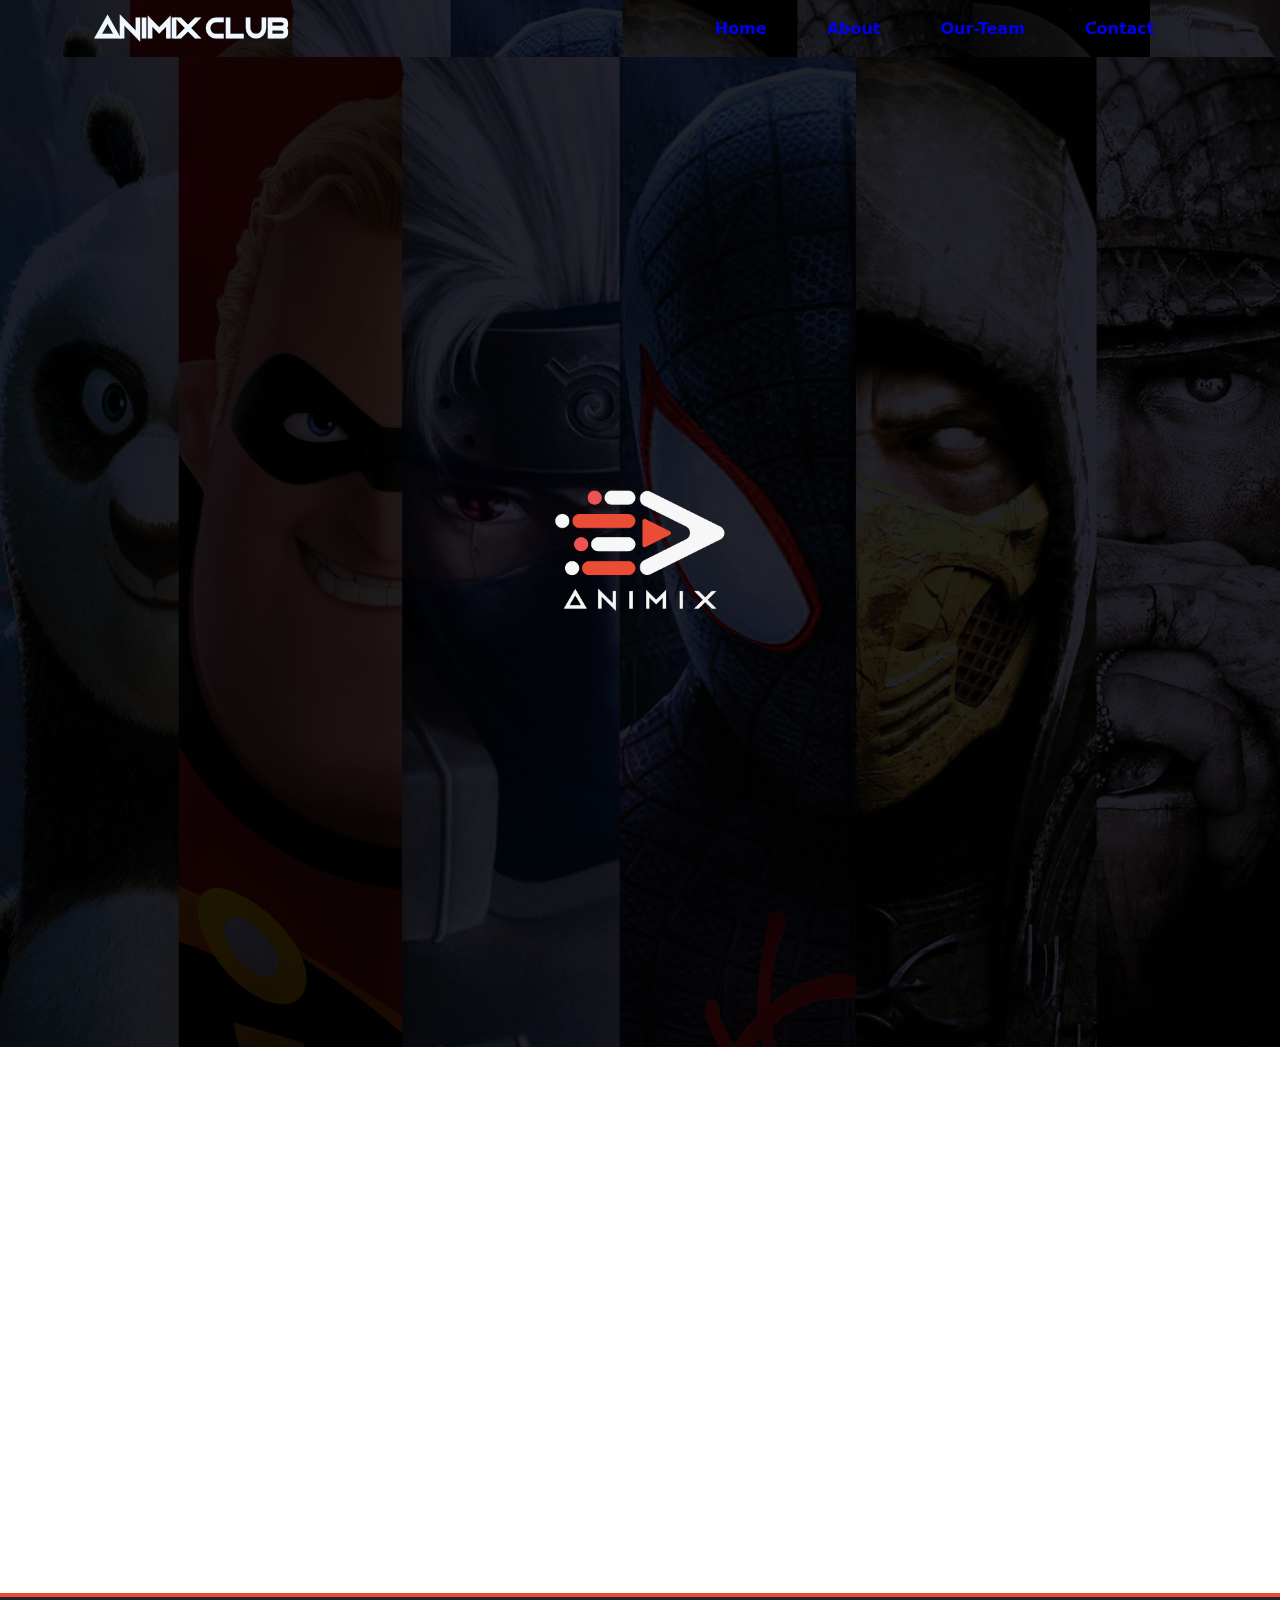
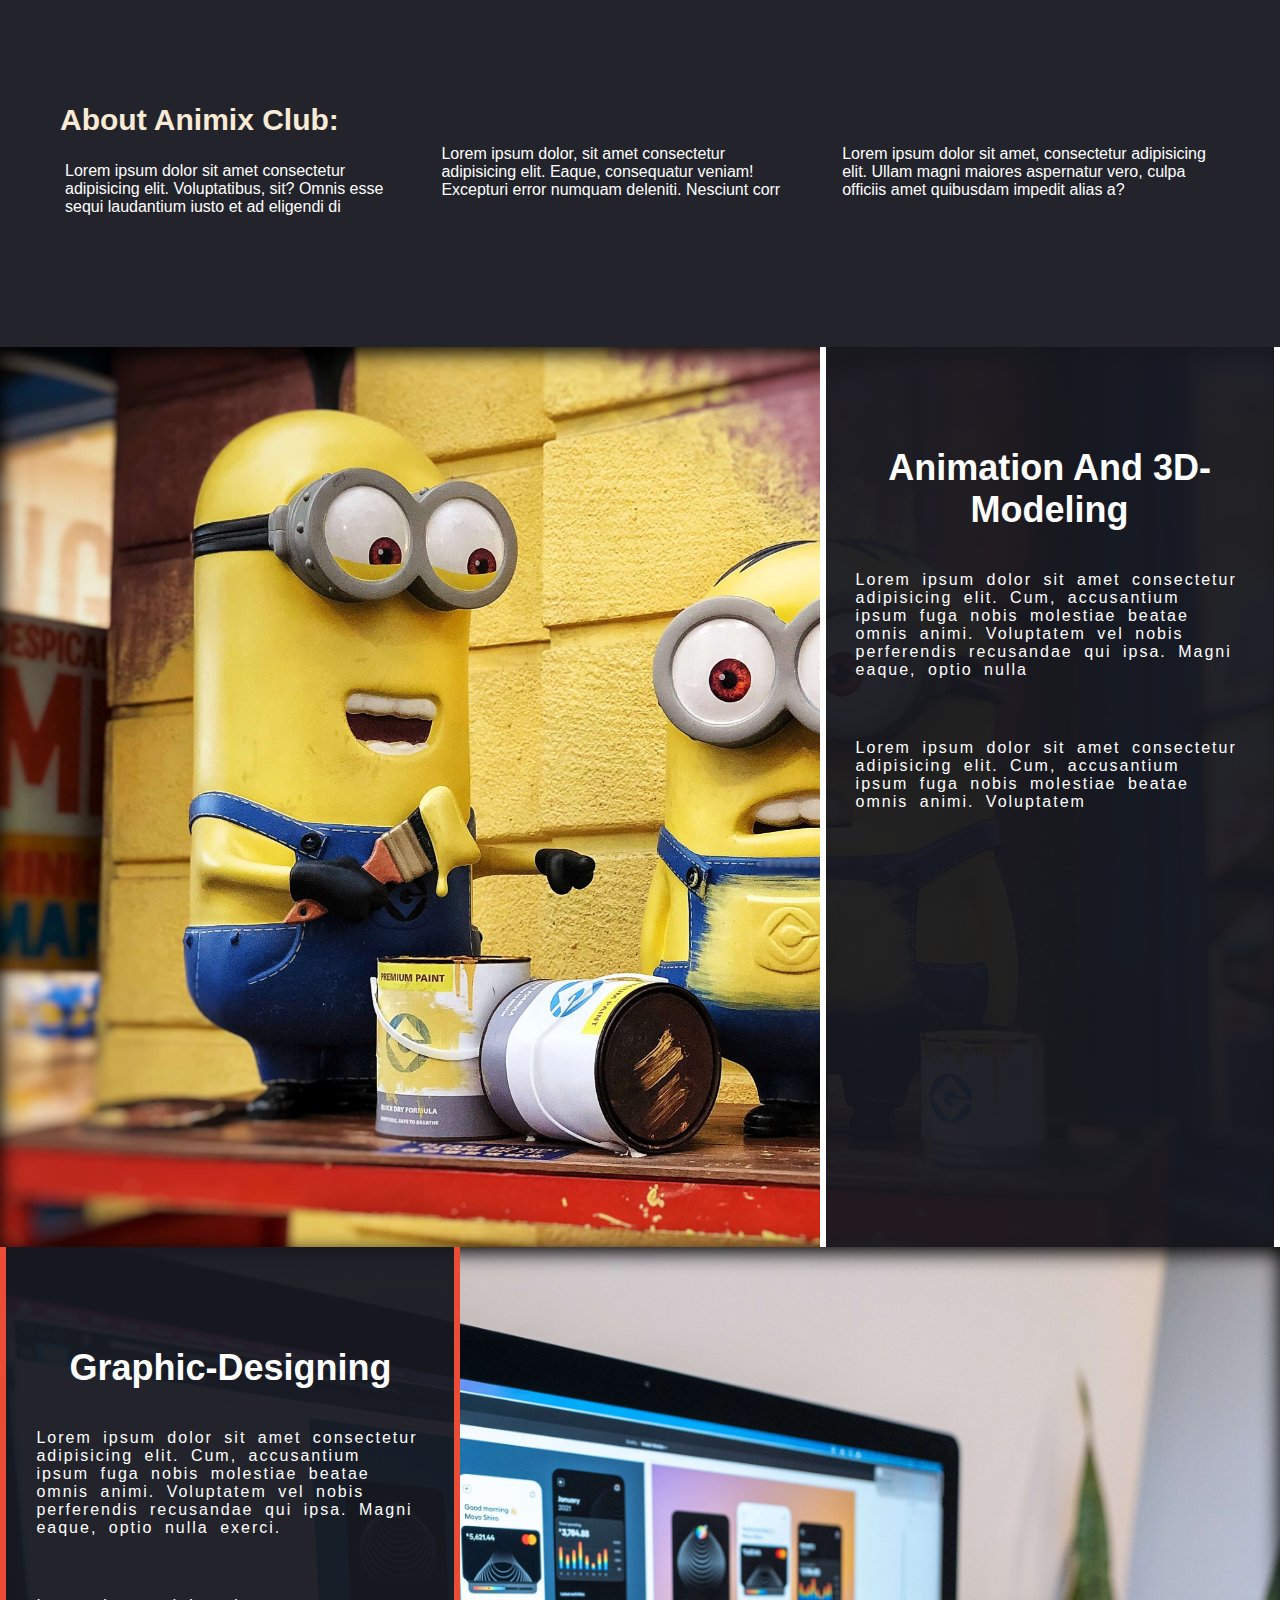
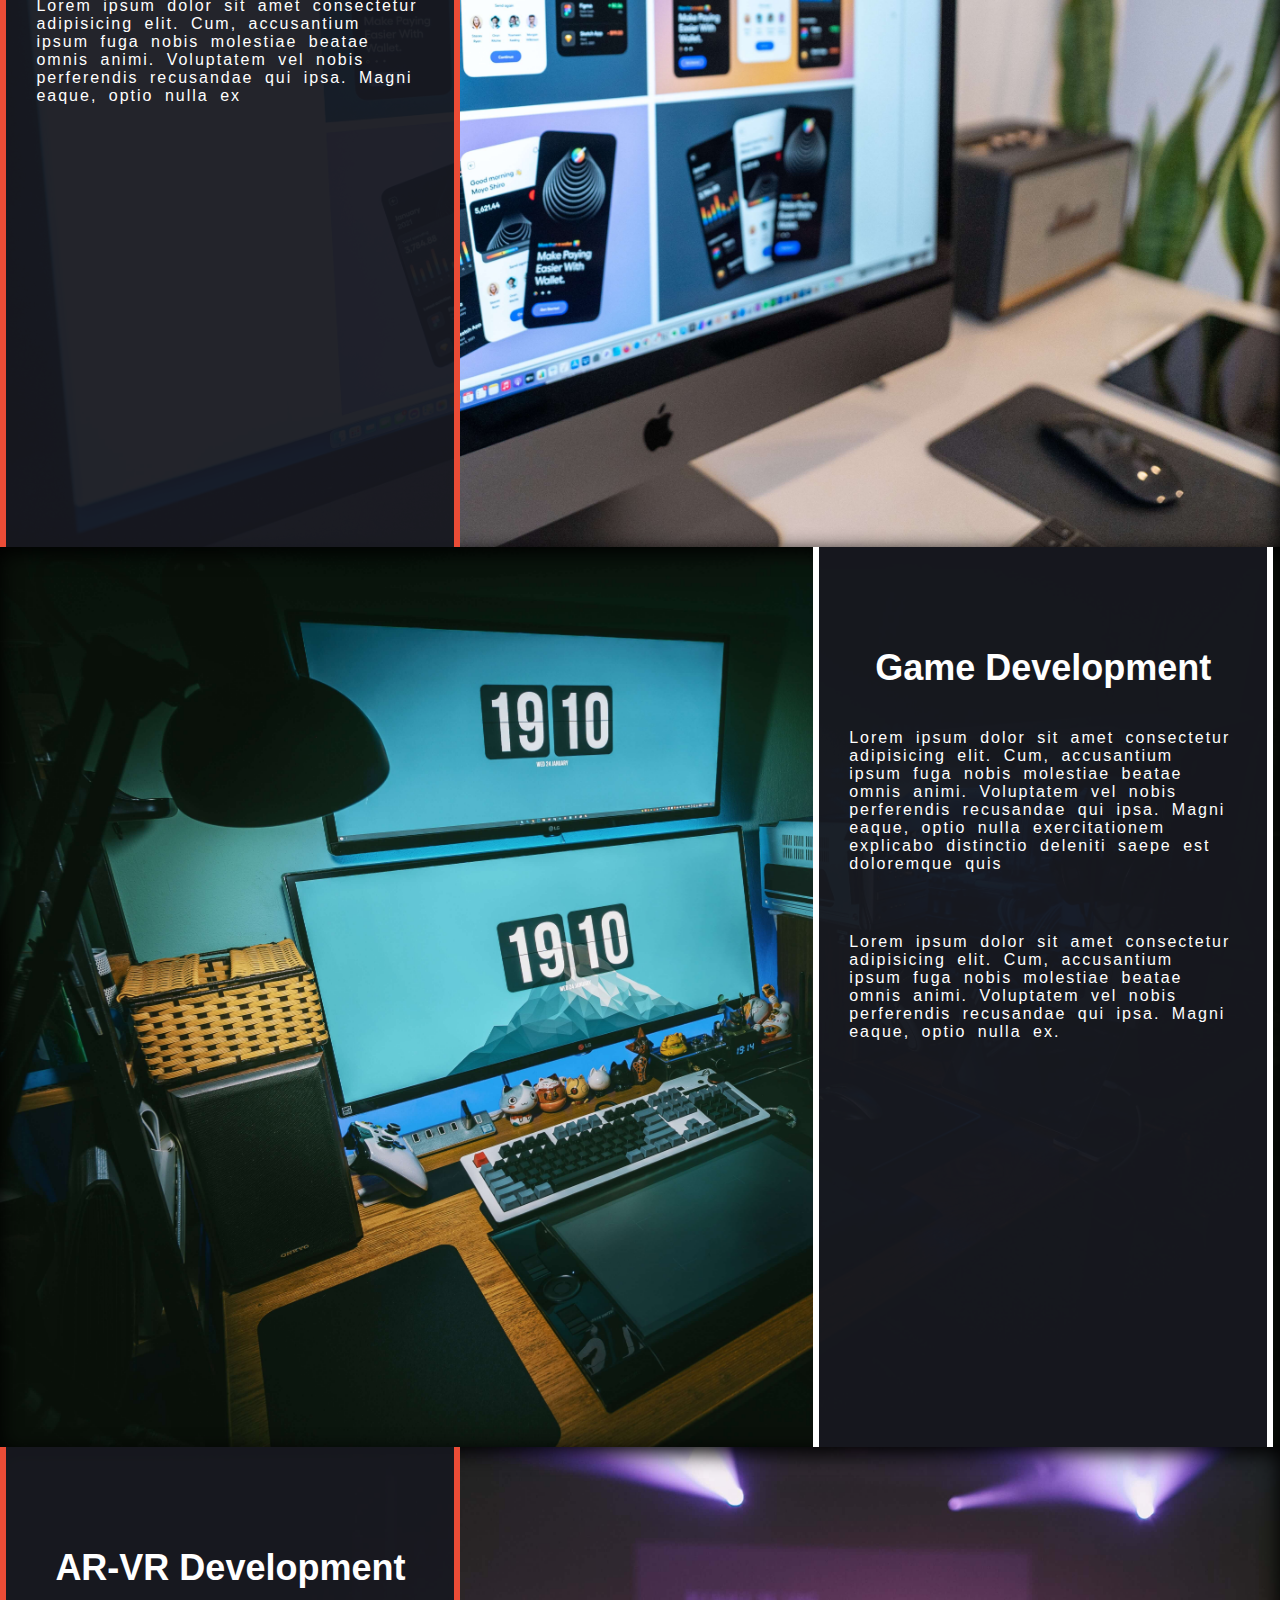
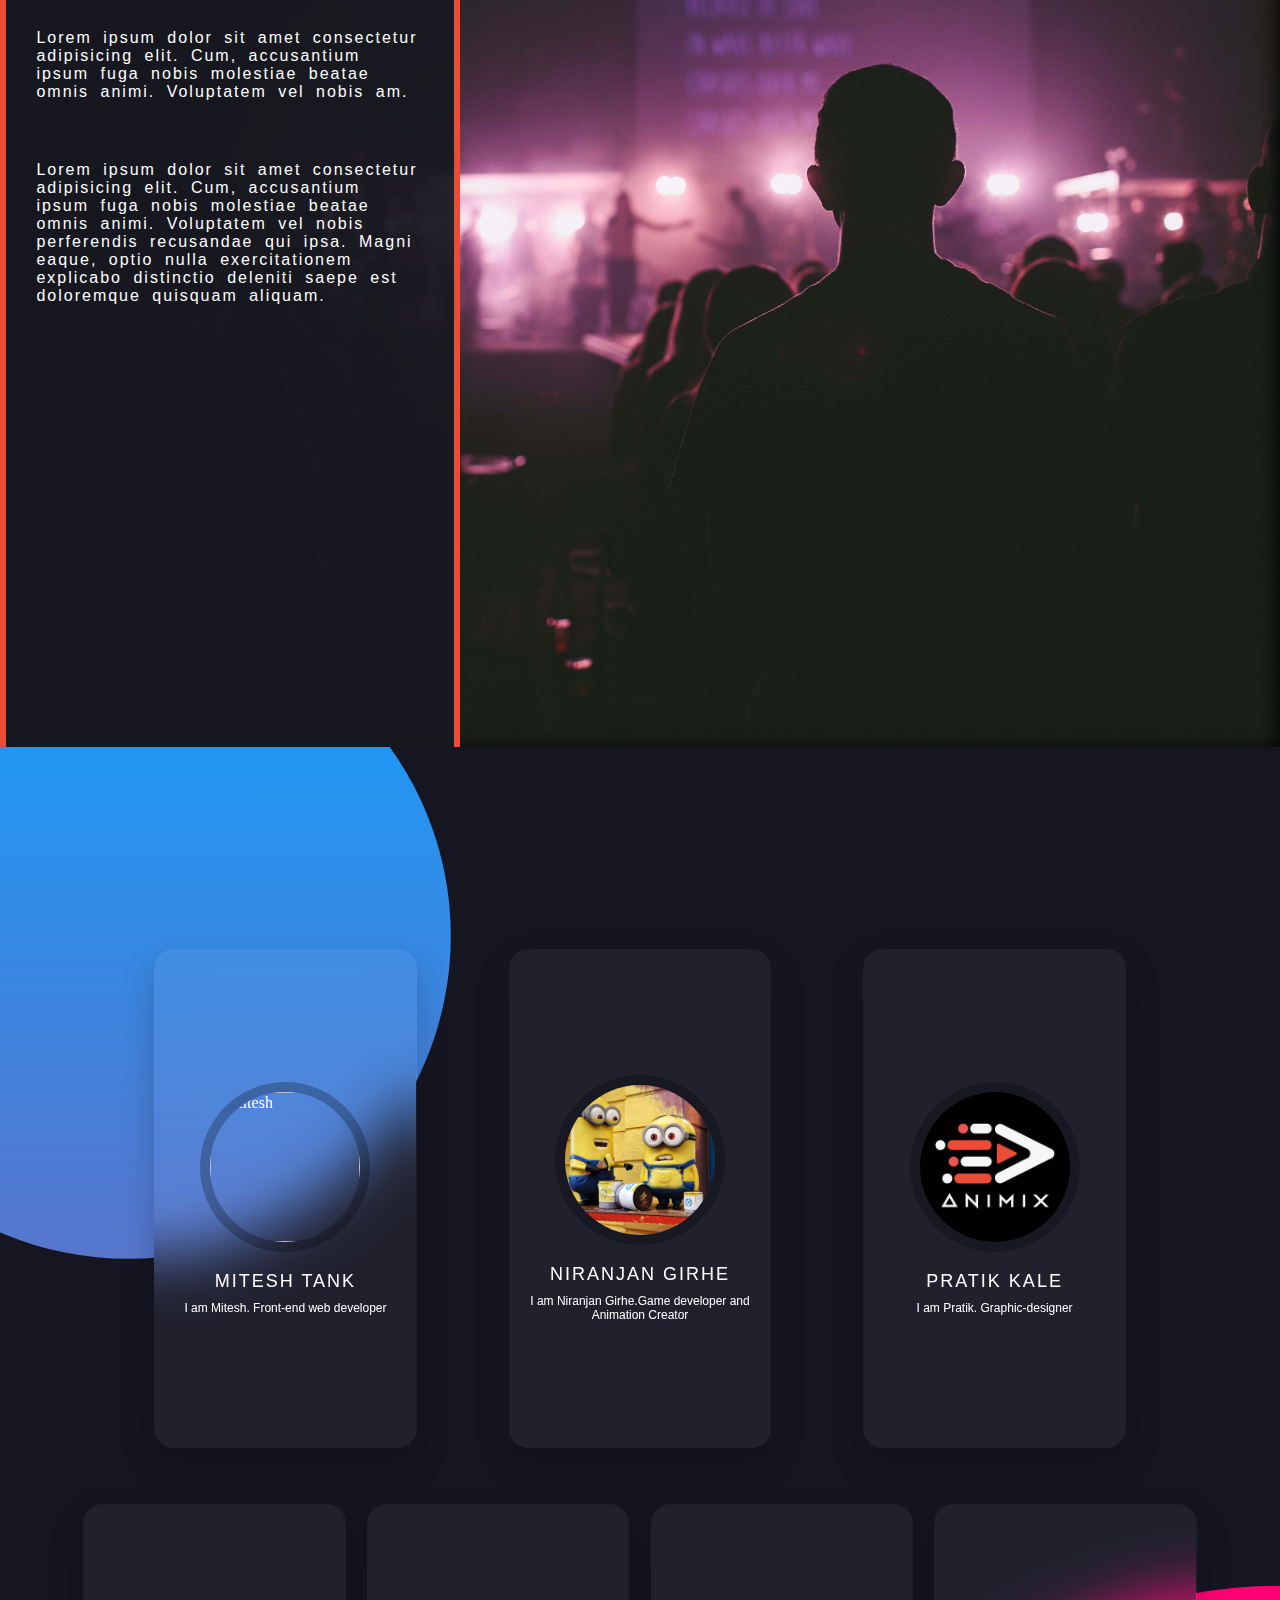
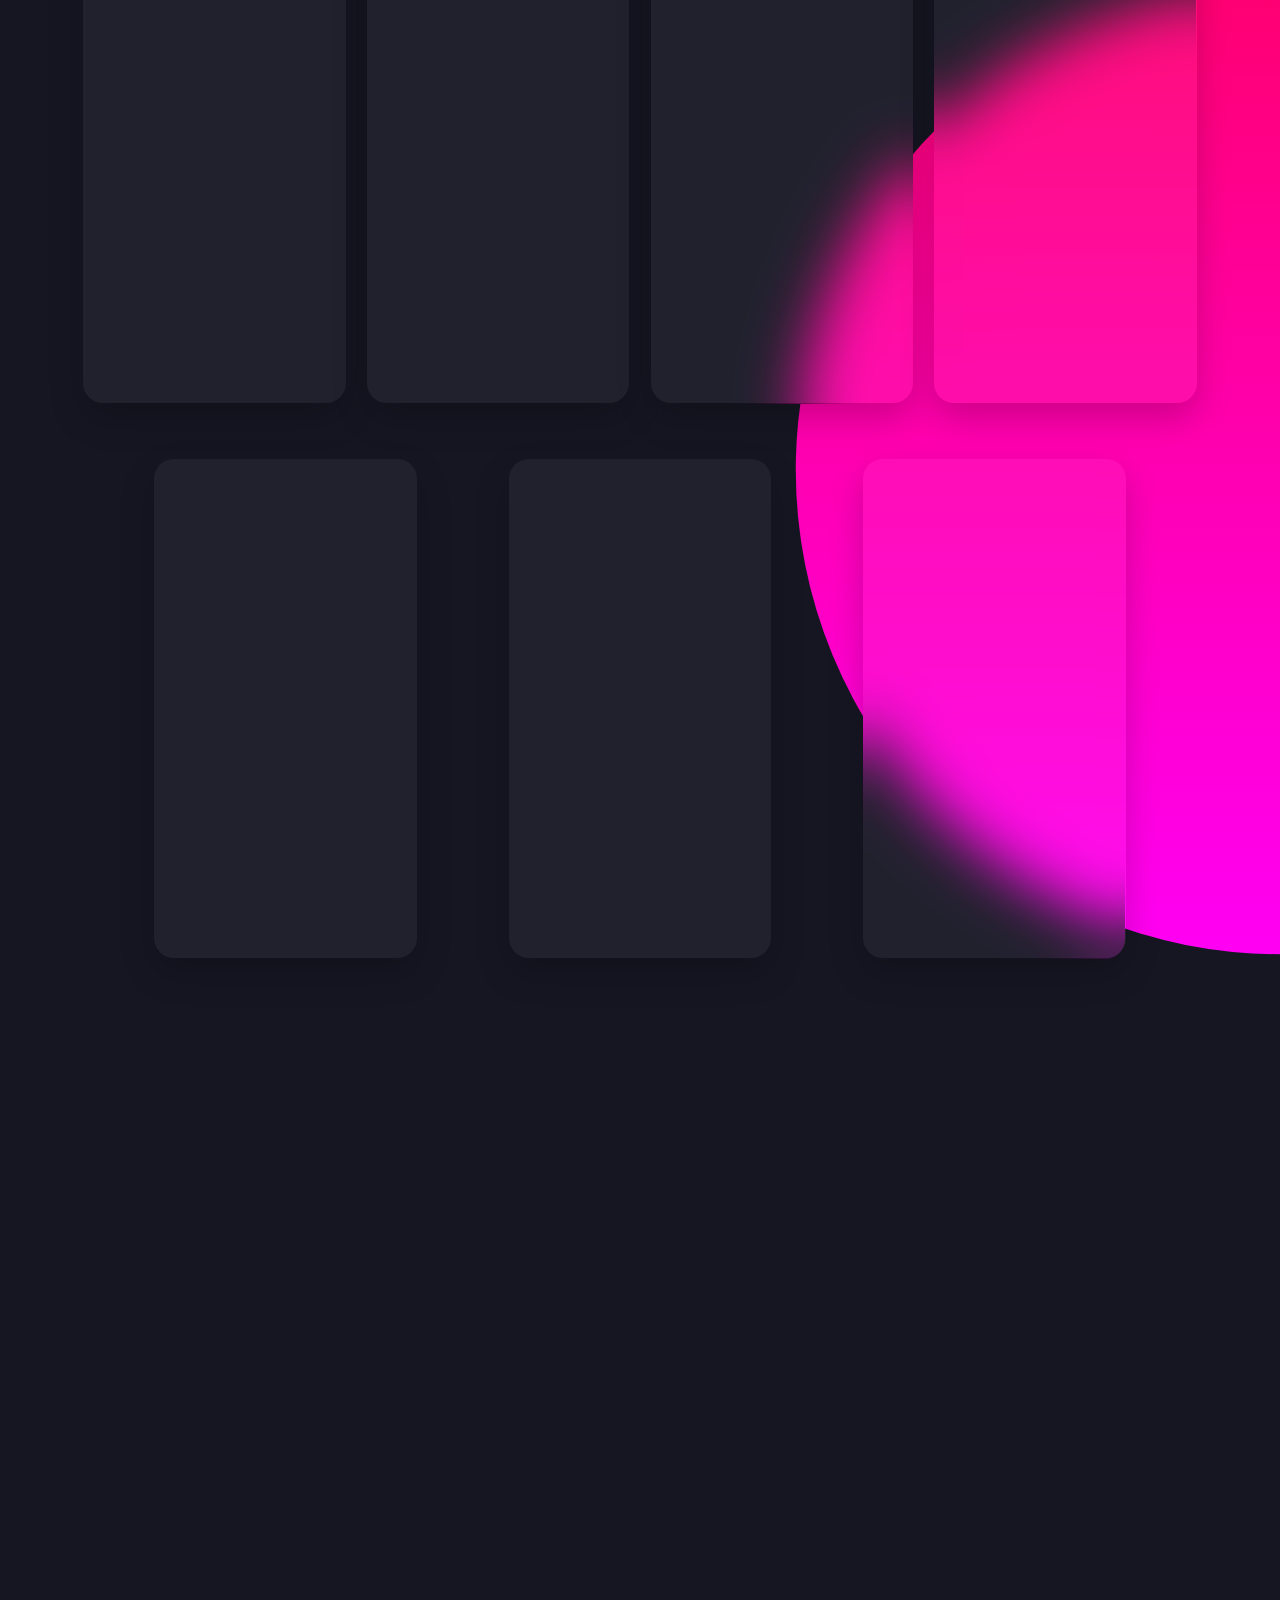
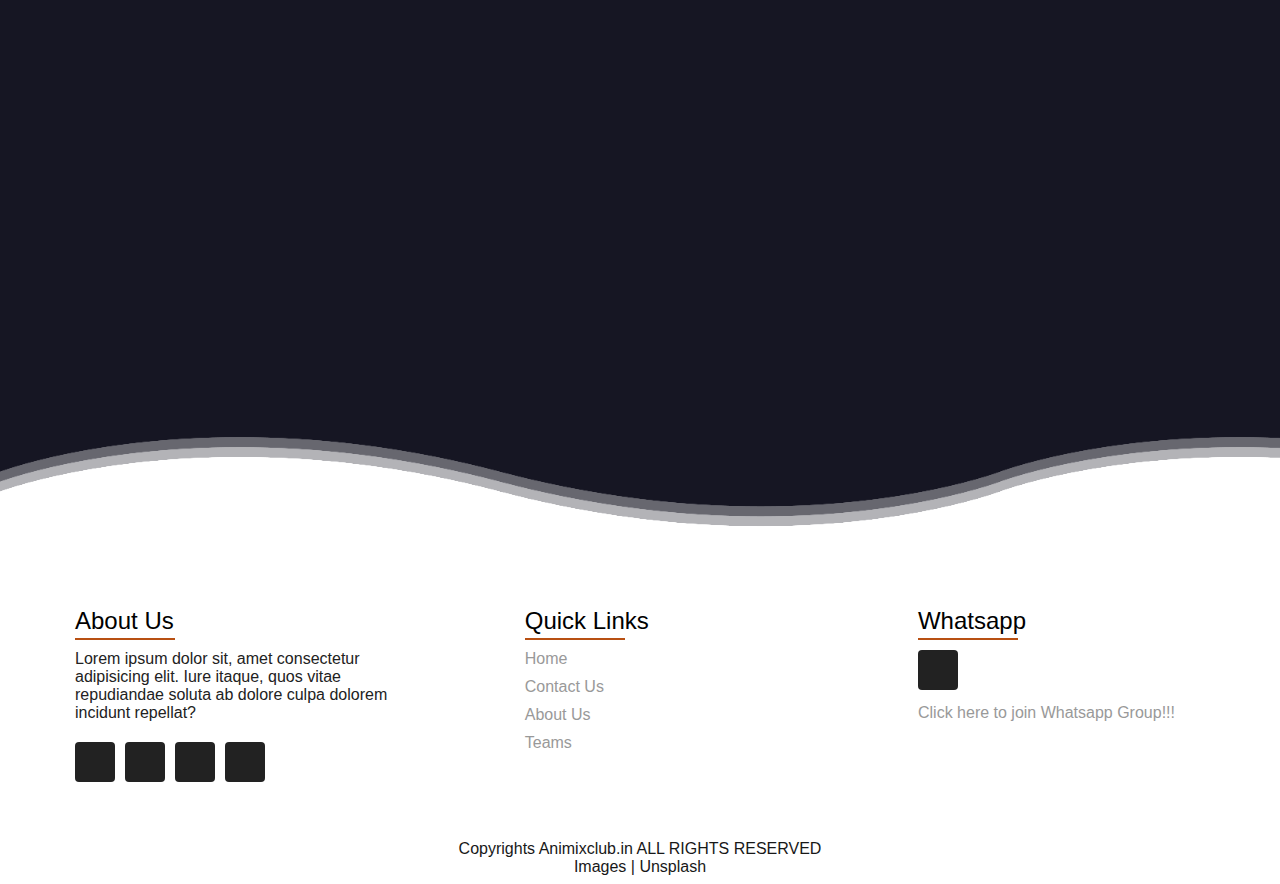
==== index.html @ 689af6d4 "Changed Index .html" ====
<html lang="en">

<head>
  <meta charset="UTF-8" />
  <meta http-equiv="X-UA-Compatible" content="IE=edge" />
  <meta name="viewport" content="width=device-width, initial-scale=1.0" />
  <title>Animix Club</title>
  <link href="https://unpkg.com/aos@2.3.1/dist/aos.css" rel="stylesheet"> 
  <link rel="shortcut icon" href="/img/Logo-01.png" type="image/x-icon">

  <link rel="stylesheet" href="https://cdnjs.cloudflare.com/ajax/libs/font-awesome/5.15.3/css/fontawesome.min.css"
    integrity="sha512-OdEXQYCOldjqUEsuMKsZRj93Ht23QRlhIb8E/X0sbwZhme8eUw6g8q7AdxGJKakcBbv7+/PX0Gc2btf7Ru8cZA=="
    crossorigin="anonymous" />
  <link rel="stylesheet" href="/css/Animix.css">
  <link rel="stylesheet" href="css/Responsiveness.css">
  <link rel="stylesheet" href="https://cdnjs.cloudflare.com/ajax/libs/font-awesome/5.15.3/css/all.min.css"
    integrity="sha512-iBBXm8fW90+nuLcSKlbmrPcLa0OT92xO1BIsZ+ywDWZCvqsWgccV3gFoRBv0z+8dLJgyAHIhR35VZc2oM/gI1w=="
    crossorigin="anonymous" />
</head>

<body>
  <nav class="navbar Background h-nav">
    <!-- <div class="logo"dfg>
        <img
          id="Logo-Image"
          src="img/Animix Club 20210324_215404.jpg"
          alt="logo"
        /> -->
    <h3 class="Site-Name">Animix Club</h3>
    </div>
    <ul class="navlist v-class">
      <li><a href="#Home">Home</a></li>
      <li><a href="#About">About</a></li>
      <li><a href="#Our-team">Our-Team</a></li>
      <li><a href="#Contact">Contact</a></li>
    </ul>

<div class="burger">
  <div class="line"></div>
  <div class="line"></div>
  <div class="line"></div>
</div>



  </nav>

  <section class="Background First-Section" id="Home">
    <div class="Box-main">
      <div class="ani_image">
        <img src="/img/Logo small-02.png" alt="Animix">
      </div>
     


      
     
    </div>
  </section>
  <section class="About BG" id="About">
    <div class="info" >
      <!-- data-aos="fade-up" -->

      <div class="Firstcol">
        <h3 id="About-Animix">About Animix Club:</h3>
        <p class="About-Text">
          Lorem ipsum dolor sit amet consectetur adipisicing elit.
          Voluptatibus, sit? Omnis esse sequi laudantium iusto et ad eligendi
          di
        </p>
      </div>
      <div class="Secondcol">
        <p class="About-Text">
          Lorem ipsum dolor, sit amet consectetur adipisicing elit. Eaque,
          consequatur veniam! Excepturi error numquam deleniti. Nesciunt
          corr
        </p>
      </div>
      <div class="ThirdCol">
        <p class="About-Text">
          Lorem ipsum dolor sit amet, consectetur adipisicing elit. Ullam
          magni maiores aspernatur vero, culpa officiis amet quibusdam impedit
          alias a?
        </p>
      </div>
    </div>
  </section>
  <section class="Skills Animation " id ="parallax">
    <div class="Animation-info "  > 
      <!-- ""data-aos="flip-left"  -->
      <h3 class="Skills-top">Animation And 3D-Modeling</h3>
      <p class="Skills-Text">
        Lorem ipsum dolor sit amet consectetur adipisicing elit. Cum,
        accusantium ipsum fuga nobis molestiae beatae omnis animi. Voluptatem
        vel nobis perferendis recusandae qui ipsa. Magni eaque, optio nulla

      </p>
      <p class="Skills-Text">
        Lorem ipsum dolor sit amet consectetur adipisicing elit. Cum,
        accusantium ipsum fuga nobis molestiae beatae omnis animi. Voluptatem

      </p>
      <!-- <button class="Read-more">Read More</button> -->
    </div>
  </div>
  </section>
  <section class="Skills Graphic-Designing" id="parallax1" >

    <div class="Skills-info Graphic" >
      <!-- data-aos="fade-right" -->
      <h3 class="Skills-top">Graphic-Designing</h3>
      <p class="Skills-Text">
        Lorem ipsum dolor sit amet consectetur adipisicing elit. Cum,
        accusantium ipsum fuga nobis molestiae beatae omnis animi. Voluptatem
        vel nobis perferendis recusandae qui ipsa. Magni eaque, optio nulla
        exerci.
      </p>
      <p class="Skills-Text">
        Lorem ipsum dolor sit amet consectetur adipisicing elit. Cum,
        accusantium ipsum fuga nobis molestiae beatae omnis animi. Voluptatem
        vel nobis perferendis recusandae qui ipsa. Magni eaque, optio nulla
        ex
      </p>
      <!-- <button class="Read-more">Read More</button> -->
    </div>
  </section>
  <section class="Skills Game-Development" id ="parallax2" >
    <div class="Skills-info Game" data-aos="">
      <!-- data-aos="fade-left" -->
      <h3 class="Skills-top">Game Development</h3>
      <p class="Skills-Text">
        Lorem ipsum dolor sit amet consectetur adipisicing elit. Cum,
        accusantium ipsum fuga nobis molestiae beatae omnis animi. Voluptatem
        vel nobis perferendis recusandae qui ipsa. Magni eaque, optio nulla
        exercitationem explicabo distinctio deleniti saepe est doloremque
        quis
      </p>
      <p class="Skills-Text">
        Lorem ipsum dolor sit amet consectetur adipisicing elit. Cum,
        accusantium ipsum fuga nobis molestiae beatae omnis animi. Voluptatem
        vel nobis perferendis recusandae qui ipsa. Magni eaque, optio nulla
        ex.
      </p>
      <!-- <button class="Read-more">Read More</button> -->
    </div>
  </section>
  <section class="Skills ARVR-Designing" id="parallax3" >
    <div class="Skills-info ARVR" >
       <!-- //data-aos="fade-right" -->
      <h3 class="Skills-top">AR-VR Development</h3>
      <p class="Skills-Text">
        Lorem ipsum dolor sit amet consectetur adipisicing elit. Cum,
        accusantium ipsum fuga nobis molestiae beatae omnis animi. Voluptatem
        vel nobis
        am.
      </p>
      <p class="Skills-Text">
        Lorem ipsum dolor sit amet consectetur adipisicing elit. Cum,
        accusantium ipsum fuga nobis molestiae beatae omnis animi. Voluptatem
        vel nobis perferendis recusandae qui ipsa. Magni eaque, optio nulla
        exercitationem explicabo distinctio deleniti saepe est doloremque
        quisquam aliquam.
        <!-- <button class="Read-more">Read More</button> -->
    </div>
  </section>
  <!-- <section class="waveanimation ">
    <div class="wave wale1  inverted_wave"></div>
    <div class="wave wale2 inverted_wave"></div>
    <div class="wave wale3 inverted_wave"></div>
    <div class="wave wale4 inverted_wave"></div>
    
      </section> -->
  <section class="team" id="Our-team">
    <div class="Main-Team">
      <div class="Heading-Team" data-aos="zoom-in-up">
        <h3 class="Team-head"><i class="fas fa-users"></i>Meet The Team</h3>
        <p class="Team-Text">
          Lorem ipsum dolor sit amet consectetur adipisicing elit. Quos fugiat
          magni distinctio saepe quod sequi porro in mollitia non. Asperiores!
        </p>
      </div>
      <div class="tiles">
        <div class="row1 Each-row">
          <span class="Each-Member mem1">
            <div class="info-card">
              <div class="imgbox">
                <img src="img/xps-kLfkVa_4aXM-unsplash.jpg" alt="Mitesh" class="Each-img" />
              </div>
              <div class="Mem-Inf">
                <h3>Mitesh Tank</h3>
                <p>I am Mitesh. Front-end web developer</p>
              </div>
            </div>
            <ul class="sci">
              <li style="--i: 1">
                <a href="#">
                  <i class="fab fa-facebook-f "></i>
                </a>
              </li>
              <li style="--i: 2">
                <a href="#">
                  <i class="fab fa-instagram"></i>
                </a>
              </li>
              <li style="--i: 3">
                <a href="#">
                  <i class="fab fa-linkedin-in"></i>
                </a>
              </li>
            </ul>
          </span><span class="Each-Member mem2">
            <div class="info-card">
              <div class="imgbox">
                <img src="img/Animation.jpg" alt="Niranjan" class="Each-img" />
              </div>
              <div class="Mem-Inf">
                <h3 class=>Niranjan Girhe</h3>
                <p>
                  I am Niranjan Girhe.Game developer and Animation Creator
                </p>
              </div>
            </div>

            <ul class="sci">
              <li style="--i: 1">
                <a href="#">
                  <i class="fab fa-facebook-f"></i>
                </a>
              </li>
              <li style="--i: 2">
                <a href="#">
                  <i class="fab fa-instagram"></i>
                </a>
              </li>
              <li style="--i: 3">
                <a href="#">
                  <i class="fab fa-linkedin-in"></i>
                </a>
              </li> 
            </ul>
          </span>
          <span class="Each-Member mem3">
            <div class="info-card">
              <div class="imgbox">
                <img src="img/Animix Club 20210324_215404.jpg" alt="Pratik" class="Each-img" />
              </div>
              <div class="Mem-Inf">
                <h3>Pratik kale</h3>
                <p>I am Pratik. Graphic-designer</p>
              </div>
            </div>
            <ul class="sci">
              <li style="--i: 1">
                <a href="#">
                  <i class="fab fa-facebook-f"></i>
                </a>
              </li>
              <li style="--i: 2">
                <a href="#">
                  <i class="fab fa-instagram"></i>
                </a>
              </li>
              <li style="--i: 3">
                <a href="#">
                  <i class="fab fa-linkedin-in"></i>
                </a>
              </li>
            </ul>
          </span>
        </div>

        <div class="row2 Each-row">
          <span class="Each-Member"></span><span class="Each-Member"></span><span class="Each-Member"></span><span
            class="Each-Member"></span>
        </div>

        <div class="row3 Each-row">
          <span class="Each-Member"></span><span class="Each-Member"></span><span class="Each-Member"></span>
        </div>
      </div>
    </div>
  </section>

  <section class="Contact" id="Contact">
    <div class="content" data-aos="fade-up">
      <!--  -->
      <h2>Contact Us</h2>
      <p>Lorem ipsum dolor sit amet consectetur adipisicing elit. Iste doloremque dolores corporis eveniet quia fugit
        officia eius aliquid libero autem!</p>
    </div>
    <div class="contact_container">
      <div class="contactInfo" data-aos="fade-right">
        <div class="Contact_box">
          <div class="coIcon"><i class="fas fa-map-marker-alt"></i></div>
          <div class="co_text">
            <h2>Address</h2>
            <p>Lorem ipsum dolor sit amet consectetur adipisicing elit. Fugit, quibusdam.</p>
          </div>
        </div>
        <div class="Contact_box">
          <div class="coIcon"><i class="fas fa-phone"></i></div>
          <div class="co_text">
            <h2>Phone</h2>
            <p>78543354656545454</p>
          </div>
        </div>
        <div class="Contact_box">
          <div class="coIcon"><i class="fas fa-envelope-square"></i></div>
          <div class="co_text">
            <h2>Email</h2>
            <p>animicclub@email.com</p>
          </div>
        </div>
      </div>
      <div class="co_Form" data-aos="fade-left">
        <form action="#">
          <h2>Send Message</h2>
          <div class="Input_box">
            <input type="text" name="" id="" required="required">
            <span>Full name</span>
          </div>
          <div class="Input_box">
            <input type="text" name="" id="" required="required">
            <span>Email</span>
          </div>
          <div class="Input_box">
            <textarea name="" id="" cols="30" rows="10" required="required"></textarea>
            <span>Type Your Message :) </span>
          </div>
          <div class="Input_box">
            <input type="submit" value="send">
          </div>

        </form>
      </div>
    </div>
    <!-- <div class="Contct-Main">
        <div class="Left">
          <h2 class="Contact-Heading">Contact Us</h2>
          <form action="" method="POST" class="form">
            <div class="fields">
              <div class="name">
                <label for="name">Name:</label>
                <input type="text" name="name" id="name" />
              </div>
              <div class="name" id="Email-Div">
                <label for="email">Email:</label>
                <input type="email" name="email" id="email" />
              </div>
              <div class="name" id="Message-Box">
                <label for="Massege">Message: </label>
                <textarea
                  name="Message"
                  id="Message"
                  cols="30"
                  rows="10"
                ></textarea>
              </div>
            </div>
            <div class="Submit-Btn">
              <button class="Submit">Submit</button>
              <button class="reset">Clear</button>
            </div>
          </form>
        </div>
        <div class="Right">
          <div class="Every-Block">
            <h3 class="block-headings">
              <i class="fas fa-envelope-square"></i>
              Email
            </h3>
            <a href="#" class="block-text" id="email-link"
              >animix.mitaoe.ac.in</a
            >
          </div>

          <div class="Every-Block">
            <h3 class="block-headings">
              <i class="fas fa-map-marker-alt"></i>
              Address
            </h3>
            <p class="block-text">
              MIT Acandemy of Engineering Alandi,Pune-302222
            </p>
          </div>
          <div class="Every-Block">
            <h3 class="block-headings">
              <i class="fas fa-phone"></i>
              Phone
            </h3>
            <p class="block-text">36905513353544203</p>
          </div>
        </div>
      </div> -->
  </section>
  <section class="waveanimation">
<div class="wave wale1"></div>
<div class="wave wale2"></div>
<div class="wave wale3"></div>
<div class="wave wale4"></div>

  </section>
  <footer id="footer">
    <div class="fot_container">
      <div class="foot_sections About-us_foot">
        <h2 id="AboutUs">About Us</h2>
        <p>Lorem ipsum dolor sit, amet consectetur adipisicing elit. Iure itaque, quos vitae repudiandae soluta ab
          dolore culpa dolorem incidunt repellat?</p>


        <ul class="foot_sci">
          <li><a href="#" class="fb"><i class="fab fa-facebook-f"></i></a></li>
          <li><a href="#" class="insta"><i class="fab fa-instagram"></i></a></li>
          <li><a href="#" class="youtube"><i class="fab fa-youtube"></i></a></li>
          <li><a href="#" class="Linked"><i class="fab fa-linkedin-in"></i></a></li>
        </ul>
      </div>
      <div class="foot_sections quick_links">
        <h2>Quick Links</h2>
        <ul>
          <li><a href="#">Home</a></li>
          <li><a href="#">Contact Us </a></li>
          <li><a href="#">About Us</a></li>
          <li><a href="#">Teams</a></li>
        </ul>



      </div>
      <div class="foot_sections WhatsApp_link">
        <h2>Whatsapp</h2>
        <ul>
          <li><a href="#"><i class="fab fa-whatsapp"></i></a></li>
          <li><a href="#">Click here to join Whatsapp Group!!!</a></li>

        </ul>
      </div>
    </div>
    <!-- <div class="Social-Links">
      <a href="#" target="_blank" class="Social">
        <i class="fab fa-facebook-f"></i>
      </a>
      <a href="#" target="_blank" class="Social">
        <i class="fab fa-instagram"></i>
      </a>
      <a href="#" target="_blank" class="Social">
        <i class="fab fa-linkedin-in"></i>
      </a>
      <a href="#" target="_blank" class="Social">
        <i class="fab fa-github"></i>
      </a>
      <a href="#" target="_blank" class="Social">
        <i class="fab fa-youtube"></i>
      </a>
    </div>
    <div class="FooterPara">
      <p class="footer-Text">
        Copyright 2021 | www.Animixclubmitaoe.com ALL RIGHTS RESERVED
      </p>

      <p class="footer-Text">Images credit | Unsplash</p>
    </div> -->
  </footer>
  <div class="copytext">
    <p>Copyrights Animixclub.in ALL RIGHTS RESERVED</p>
    <p>Images | Unsplash</p>
  </div>
  <!-- <script src="/javascript/index.js"> </script> -->
  <script src="https://unpkg.com/aos@2.3.1/dist/aos.js"></script>
  <script>
    AOS.init({
      offset:300,
      duration:800,
    });
  </script>
  <script src="/javascript/index.js"></script>
</body>
</html>
---- css/Animix.css ----
/* @import url("https://fonts.googleapis.com/css2?family=Poppins:wght@300&display=swap"); */
/* @import url("https://fonts.googleapis.com/css2?family=Open+Sans:ital,wght@1,300&display=swap"); */
@font-face {
  font-family: Animix;
  src: url(/TheShapeOfThings-z2E0.ttf);
}
html {
  scroll-behavior: smooth;
  /* font-family: 'Poppins', sans-serif; */
  /* font-family: 'Open Sans', sans-serif; */
}
/* body{
  width:auto;
} */

* {
  margin: 0;
  padding: 0;
}
.navlist {
  width: 70%;
  font-family: system-ui;
  font-weight: 600;
  display: flex;
  align-items: center;
  justify-content: flex-end;
}
.navlist li {
  list-style: none;
  padding: 10px 30px;
  cursor: pointer;
}
.navlist li:hover {
  transform: scale(1.2);
  color: #eb4c36;
  border-bottom: 1px solid #eb4c36;
}
.navlist li a:visited {
  color: inherit;
}

.Site-Name {
  font-size: 25px;
  font-weight: bold;
  font-family: sans-serif;
}
.navlist li a {
  text-decoration: none;
}
.navlist li a:-webkit-any() {
  color: coral;
}

nav {
  display: flex;
  justify-content: center;
  align-items: center;
  background: transparent;
  color: aliceblue;
  width: 100%;
  height: 57px;
  position: sticky;
  z-index: 100;
  top: 0;
  left: 0;
}
.navbar h3 {
  font-family: Animix;
}
.ani_image img {
  /* width: 39px;*/
  height: 43%;
  width: auto;
}
.ani_image {
  display: flex;
  justify-content: center;
  flex-direction: column;
  align-items: center;
  height: 50%;
  width: 100%;
}
.Background {
  background-color: #272833;
  /* background-image: url(../img/tim-oun-6SBOD4ZWPjc-unsplash.jpg); */
  background-image: url(../img/youtube\ bannerlogo.jpg);
  background-size: cover;
  background-blend-mode: hard-light;
  animation: slide 20s infinite linear;
}
@keyframes slide {
  0% {
    background-image: url(../img/youtube\ bannerlogo.jpg);
    background-size: cover;
    background-blend-mode: hard-light;
  }
  33% {
    background-image: url(../img/florian-olivo-Mf23RF8xArY-unsplash.jpg);
    background-size: cover;
    background-blend-mode: hard-light;
  }
  66% {
    background-image: url(../img/hans-eiskonen-13sk8LUVwMg-unsplash.jpg);
    background-size: cover;
    background-blend-mode: hard-light;
  }
  /* 0%{
    background-image: url(../img/youtube\ bannerlogo.jpg);
    background-size: cover;
    background-blend-mode: hard-light;
  }
  */
}
.burger {
  display: none;
  position: absolute;
  top: 15px;
  right: 5%;
  cursor: pointer;
}

.line {
  width: 33px;
  background: white;
  height: 3px;
  margin: 4px;
}

.Box-main {
  position: relative;
  display: flex;
  justify-content: center;
  align-items: center;
  color: white;
  margin: auto;
  max-width: 50%;
  flex-direction: column;
  height: inherit;
  /* font-family: "Segoe UI", Tahoma, Geneva, Verdana, sans-serif; */
}
.First-Section {
  height: 110vh;
}
.para {
  width: 100%;
  text-align: center;
}

.About {
  display: flex;
  justify-content: center;
  align-items: flex-end;
  background-image: url(../img/AboutBG.jpg);
  background-attachment: fixed;
  height: 100vh;
  background-size: cover;
}
.BG {
  width: 100%;
  height: 100vh;
}
.info {
  display: flex;
  flex-direction: row;
  justify-content: space-evenly;
  align-items: center;
  margin: auto;
  padding: 40px;
  width: initial;
  height: 30%;
  transition: transform 1s ease, opacity 1s ease;
  background: rgba(23, 24, 32, 0.95);

  opacity: 1;
  position: absolute;
  color: white;
  border: 4px solid #eb4c36;
  border-left-width: 0px;
  border-right-width: 0px;
  border-bottom-width: 0px;
}
.info h3 {
  font-family: "Poppins", sans-serif;
}
.About-Text {
  padding: 25px;
  margin: auto;
  font-family: "Open Sans", sans-serif;
}
#About-Animix {
  font-size: 30px;
  color: antiquewhite;
  margin-left: 20px;
}
.Animation {
  background-image: url(../img/Animation.jpg);
}
.Skills {
  display: flex;
  justify-content: center;
  align-items: center;

  height: 100vh;
  background-size: cover;
  box-shadow: inset 0px 5px 20px 1px black;
}

/* box-shadow: 0 0.25em 0.5em 0 rgb(0 0 0 / 25%);
   */

.Animation-info {
  height: 100vh;
  color: white;
  transition: transform 1s ease, opacity 1s ease;
  background: rgba(23, 24, 32, 0.95);
  border: 6px solid white;
  border-top: 0;
  border-bottom: 0;
  opacity: 1;
  position: absolute;

  margin-inline-start: 64%;
  width: 35%;
  height: 100%;
}
.Skills-info {
  height: 100vh;
  color: white;
  transition: transform 1s ease, opacity 1s ease;
  background: rgba(23, 24, 32, 0.95);

  border-top: 0;
  border-bottom: 0;
  opacity: 1;
  position: absolute;
  margin-inline-end: 64%;
  width: 35%;
  height: 100%;
}

.Skills-Text {
  letter-spacing: 2px;
  margin: auto;
  padding: 30px;
  font-family: "Open Sans", sans-serif;
  word-spacing: 5px;
}
.Skills-top {
  text-align: center;
  font-size: 36px;
  margin-top: 20%;
  padding: 10px;
  font-family: "Poppins", sans-serif;
}
.Read-more {
  text-align: center;
  font-size: 25px;
  font-family: "Segoe UI", Tahoma, Geneva, Verdana, sans-serif;
  border-radius: 8px;
  display: block;
  margin: auto;
  background: transparent;
  border: 2px solid whitesmoke;
  color: white;
  padding: 3px 5px;
}
.Graphic-Designing {
  background-image: url(../img/Graphic-Designng.jpg);
}
.Graphic {
  border: 6px solid #eb4c36;
  border-top: 0;
  border-bottom: 0;
}
.Game-Development {
  background-image: url(../img/Game-Development.jpg);
}

.Game {
  border: 6px solid white;
  border-top: 0;
  border-bottom: 0;
  margin-left: 127%;
}
.ARVR-Designing {
  background-image: url(../img/AR-VR.jpg);
}

.ARVR {
  border: 6px solid #eb4c36;
  border-top: 0;
  border-bottom: 0;
}
.team {
  height: 210vh;
  display: flex;
  justify-content: center;
  align-items: center;
  flex-wrap: wrap;
  background-color: #161623;
  /* margin: 0 100px; */
  color: white;
  position: relative;
}
.team::before {
  content: "";
  position: absolute;
  top: 0;
  left: 0;
  width: 100%;
  height: 100%;
  background: linear-gradient(#2196f3, #e91e63);
  clip-path: circle(20% at 10% 10%);
}
.team::after {
  content: "";
  position: absolute;
  top: 0;
  left: 0;
  width: 100%;
  height: 100%;
  background: linear-gradient(#f00, #f0f);
  clip-path: circle(30% at Right 70%);
}
.Heading-Team {
  line-height: 1.2em;
  text-align: center;
  margin: 10px;
  font-size: 20px;
  padding: 10px;
  z-index: 1;
}
.Team-head i {
  margin: 7px;
  color: #2e8fea;
}
.Heading-Team h3 {
  margin-left: 20px;
  font-size: 30px;
  font-family: "Poppins", sans-serif;
}

.Heading-Team p {
  padding: 3px;
  margin-top: 5px;
  font-family: "Open Sans", sans-serif;
}
.Main-Team {
  margin: 0px 70px;
  flex-direction: column;
  display: flex;
  justify-content: center;
  align-items: center;
  flex-wrap: wrap;
}
.tiles {
  height: 185vh;
  width: 100%;
  display: flex;
  justify-content: space-around;
  position: relative;
  z-index: 1;
  /* flex-wrap: wrap; */
  flex-direction: column;
  align-items: center;
  /* background-color: aquamarine; */
}
.Each-row {
  /* display: flex; */
  /* border: 2px solid black; */
  display: flex;
  justify-content: space-evenly;

  /* flex-direction: column; */
  align-items: center;
  height: 47%;
  width: 100%;
}

.Each-Member {
  position: relative;
  overflow: hidden;
  /* border: 1px solid black; */
  border-radius: 20px;
  height: 90%;
  margin: 8px;
  width: 23%;
  transition: all 0.25s linear;
  background: rgba(255, 255, 255, 0.05);
  box-shadow: 0 15px 35px rgba(0, 0, 0, 0.2);
  display: flex;
  justify-content: center;
  align-items: center;
  opacity: 1;

  backdrop-filter: blur(30px);
}

.info-card {
  position: relative;
  flex-direction: column;
  display: flex;
  justify-content: center;
  align-items: center;
}
.Each-Member:hover {
  cursor: pointer;
  transform: scale(1.1);
  box-shadow: 1px 4px 2px 2px rgb(76, 73, 80);
  opacity: 1;
}
.imgbox {
  position: relative;
  width: 150px;
  height: 150px;
  border-radius: 50%;
  overflow: hidden;
  border: 10px solid rgba(0, 0, 0, 0.25);
}
.imgbox img {
  position: absolute;
  top: 0;
  left: 0;
  width: 100%;
  height: 100%;
  object-fit: cover;
}
.Mem-Inf h3 {
  color: #fff;
  text-transform: uppercase;
  letter-spacing: 2px;
  text-align: center;
  font-weight: 500;
  font-size: 18px;
  margin: 20px 0 10px;
  line-height: 1.1em;
  font-family: "Poppins", sans-serif;
}
.Mem-Inf p {
  font-size: 12px;
  font-weight: 300;
  text-transform: initial;
  text-align: center;
  margin: 0 2px;
  font-family: "Open Sans", sans-serif;
}
.sci {
  display: flex;
  position: absolute;
  bottom: 10px;
}
.sci li {
  list-style: none;
  margin: 1px 7px;
}

.sci li a {
  color: #fff;
  font-size: 18px;
}
.Each-img {
  width: 100%;
  height: 100%;
  /* height: initial; */
  overflow: hidden;
}
/* Contact us Page CSS   */
.Contact {
  position: relative;
  min-height: 100vh;
  padding: 50px 100px;
  display: flex;
  justify-content: center;
  align-items: center;
  flex-direction: column;
  /* box-shadow: inset 4px 4px 20px 0px #222; */

  background-color: #161623;

  /* background: url(/img/sepp-rutz-MA3B8CiL68s-unsplash.jpg); */
  background-size: cover;
  background-attachment: fixed;
}
.Contact .content {
  max-width: 800px;
  text-align: center;
}
.Contact .content h2 {
  font-size: 36px;
  font-weight: 500px;
  color: #fff;
  font-family: "Poppins", sans-serif;
}
.Contact .content p {
  font-weight: 300px;
  color: #fff;
  font-family: "Open Sans", sans-serif;
}
.contact_container {
  width: 100%;
  display: flex;
  justify-content: center;
  align-items: center;
  margin-top: 30px;
}
.contact_container .contactInfo {
  width: 50%;
  display: flex;
  flex-direction: column;
}
.contact_container .contactInfo .Contact_box {
  position: relative;
  display: flex;
  padding: 20px 0px;
}

.contact_container .contactInfo .Contact_box .coIcon {
  min-width: 60px;
  height: 60px;
  background: #fff;
  display: flex;
  justify-content: center;
  align-items: center;
  border-radius: 50%;
  font-size: 22px;
}
.contact_container .contactInfo .Contact_box .co_text {
  margin-left: 20px;
  display: flex;
  flex-direction: column;
  font-weight: 300;
  font-size: 16px;
  color: #fff;
  font-family: "Open Sans", sans-serif;
}
.contact_container .contactInfo .Contact_box .co_text h2 {
  color: #2196f3;
  font-weight: 500;
  font-family: "Poppins", sans-serif;
}
.co_Form {
  width: 40%;
  padding: 40px;
  background-color: #fff;
}
.co_Form h2 {
  font-family: "Poppins", sans-serif;
  font-size: 30px;
  color: #333;
  font-weight: 500;
}
.co_Form .Input_box {
  position: relative;
  width: 100%;
  margin-top: 10px;
}
.co_Form .Input_box input,
.co_Form .Input_box textarea {
  width: 100%;
  font-size: 16px;
  padding: 5px 0px;
  margin: 10px 0px;
  border: none;
  border-bottom: 2px solid #333;
  outline: none;
  resize: none;
}
.co_Form .Input_box span {
  position: absolute;
  left: 0;
  font-family: "Open Sans", sans-serif;
  font-size: 16px;
  padding: 5px 0px;
  margin: 10px 0px;
  pointer-events: none;
  transition: 0.5s;
  color: #666;
}

.co_Form .Input_box input:focus ~ span,
.co_Form .Input_box input:valid ~ span,
.co_Form .Input_box textarea:valid ~ span,
.co_Form .Input_box textarea:focus ~ span {
  color: #e91e63;
  font-size: 12px;
  transform: translateY(-20px);
}
.co_Form .Input_box input[type="submit"] {
  width: 30%;
  background: #00bcd4;
  color: #fff;
  border: none;
  cursor: pointer;
  padding: 10px;
  font-size: 18px;
}

.waveanimation {
  position: relative;
  height: 120px;
  width: 100%;
  overflow: hidden;
  /* background: url(/img/sepp-rutz-MA3B8CiL68s-unsplash.jpg); */
  /* background:RED; */
  background-color: #161623;
}
.wave {
  position: absolute;
  left: 0;
  bottom: 0;
  width: 100%;
  height: 100px;
  background: url(/img/wave.png);
  background-size: 1000px 100px;
}
.wale1 {
  animation: animated 30s linear infinite;
  z-index: 1000;
  opacity: 1;
  animation-delay: 0s;
  bottom: 0;
}
@keyframes animated {
  0% {
    background-position-x: 0;
  }

  100% {
    background-position-x: 1000px;
  }
}
.wale2 {
  animation: animated2 15s linear infinite;
  z-index: 999;
  opacity: 0.5;
  animation-delay: -5s;
  bottom: 10px;
}
@keyframes animated2 {
  0% {
    background-position-x: 0;
  }

  100% {
    background-position-x: -1000px;
  }
}
.wale3 {
  animation: animated3 5s linear infinite;
  z-index: 998;
  opacity: 0.2;
  animation-delay: -2s;
  bottom: 15;
}
@keyframes animated3 {
  0% {
    background-position-x: 0;
  }

  100% {
    background-position-x: 1000px;
  }
}
.wale3 {
  animation: animated4 10s linear infinite;
  z-index: 997;
  opacity: 0.35;
  animation-delay: -5s;
  bottom: 20;
}
@keyframes animated4 {
  0% {
    background-position-x: 0;
  }

  100% {
    background-position-x: -1000px;
  }
}

/* Footer css */
footer {
  width: inherit;
  height: 175px;
  /* background: linear-gradient(181deg, #eee, #00bcd4); */
  /* background-image: url(../img/youtube\ bannerlogo.jpg); */
  background-color: white;
  position: relative;
  padding: 50px 75px;
  display: flex;
  justify-content: space-between;
  flex-wrap: wrap;
}
footer .fot_container {
  display: flex;
  justify-content: space-between;
  flex-wrap: wrap;
  flex-direction: row;
}
footer .fot_container .foot_sections {
  margin-right: 30px;
}
footer .fot_container .foot_sections.About-us_foot {
  width: 30%;
}
footer .fot_container .foot_sections h2 {
  position: relative;
  font-family: "Poppins", sans-serif;
  color: #000;
  font-weight: 500;
  margin-bottom: 15px;
}
footer .fot_container h2::before {
  content: "";
  position: absolute;
  bottom: -5px;
  left: 0;
  width: 100px;
  height: 2px;
  background: #b85013;
}
footer .fot_container p {
  color: #222;
  font-family: "Open Sans", sans-serif;
}
.foot_sci {
  margin-top: 20px;
  display: flex;
}
.foot_sci li {
  list-style: none;
}
.foot_sci li a {
  display: inline-block;
  width: 40px;
  height: 40px;
  background-color: #222;
  display: flex;
  justify-content: center;
  align-items: center;
  margin-right: 10px;
  text-decoration: none;
  border-radius: 4px;
}
.youtube:hover {
  background: #f00;
}
.fb:hover {
  background: #1773ea;
}
.insta:hover {
  background: radial-gradient(
      circle farthest-corner at 35% 90%,
      #fec564,
      transparent 50%
    ),
    radial-gradient(circle farthest-corner at 0 140%, #fec564, transparent 50%),
    radial-gradient(ellipse farthest-corner at 0 -25%, #5258cf, transparent 50%),
    radial-gradient(
      ellipse farthest-corner at 20% -50%,
      #5258cf,
      transparent 50%
    ),
    radial-gradient(ellipse farthest-corner at 100% 0, #893dc2, transparent 50%),
    radial-gradient(
      ellipse farthest-corner at 60% -20%,
      #893dc2,
      transparent 50%
    ),
    radial-gradient(ellipse farthest-corner at 100% 100%, #d9317a, transparent),
    linear-gradient(
      #6559ca,
      #bc318f 30%,
      #e33f5f 50%,
      #f77638 70%,
      #fec66d 100%
    );
}
.Linked:hover {
  background: #00557c;
}
.WhatsApp_link li a .fab:hover {
  background: green;
}
.foot_sci li a .fab {
  color: #fff;
  font-size: 20px;
}

.quick_links {
  position: relative;
  width: 25%;
}
.quick_links ul li {
  list-style: none;
}
.quick_links ul li a {
  color: #999;
  text-decoration: none;
  margin-bottom: 10px;
  display: inline-block;
  font-family: "Open Sans", sans-serif;
}
.quick_links ul li a:hover {
  color: red;
}
.WhatsApp_link ul li a {
  color: #999;
  text-decoration: none;
  margin-bottom: 10px;
  display: inline-block;
}
.WhatsApp_link ul li {
  list-style: none;
  font-family: "Open Sans", sans-serif;
}
.WhatsApp_link ul li a:hover {
  color: red;
}
.WhatsApp_link li a i {
  display: inline-block;
  width: 40px;
  height: 40px;
  background-color: #222;
  display: flex;
  justify-content: center;
  align-items: center;
  margin-right: 10px;
  text-decoration: none;
  border-radius: 4px;
}
.WhatsApp_link li a .fab {
  color: #fff;
  font-size: 20px;
}
.copytext {
  width: inherit;
  text-align: center;
  color: #181818;
  background-color: #fff;
  font-family: "Open Sans", sans-serif;
  padding: 8px 100px;
}
/* scroll-Bar */
::-webkit-scrollbar {
  width: 12px;
}
::-webkit-scrollbar-track {
  background-color: transparent;
  border: 7px solid #161623;
}
::-webkit-scrollbar-thumb {
  /* background: linear-gradient(45deg,#06dee1,#79ff6c); */
  background: linear-gradient(45deg, #eb4c36, #fff);
  border-radius: 6px;
}
---- css/Responsiveness.css ----
@media only screen and (max-width: 1140px) {
  .type-effect {
    font-size: 12px;
  }
  .navbar {
    height: 353px;
    flex-direction: column;
    transition: all 0.7s ease-in-out;
  }
  .navlist {
    flex-direction: column;
  }
  .ani_image {
    height: 42%;
  }
  .burger {
    display: block;
  }
  .h-nav {
    height: 53px;
  }
  .v-class {
    opacity: 0;
  }
  .info {
    padding: 10px;
  }
  .info div p {
    padding: 10px;
  }
  .imgbox{
    width: 135px;
    height: 133px;
  } 
  .Mem-Inf h3{
    margin: 14px 0 10px;
  }.Each-Member{
      width: 25%;
  }



  footer {
    padding: 36px 19px;
  }
}

@media (max-width: 790px) {
  footer {
    height: 100%;
  }
 
  .info {
    flex-direction: column;
  }
  #About-Animix {
    font-size: 5px;
  }

  #AboutUs {
    margin-left: 85px;
    text-align: center;
  }
  footer .fot_container .foot_sections {
    width: 100%;
  }
  footer .fot_container .foot_sections h2 {
    width: max-content;
  }
  footer .fot_container p {
    width: 200%;
  }

  .copytext {
    font-size: 12px;
    padding: 8px 10px;
  }
  footer .fot_container .foot_sections.About-us_foot {
    width: 42%;
  }
}

@media (max-width: 991px) {
  #About-Animix {
    font-size: 25px;
  }
  .info div p {
    font-size: 13px;
  }

  .contact {
    padding: 31px 34px;
  }

  .contact_container {
    flex-direction: column;
  }
  .contact_container .contactInfo {
    margin-bottom: 40px;
  }
  .contact_container .contactInfo,
  .co_Form {
    width: 84%;
  }
  .Contact .content h2 {
    font-size: 26px;
  }
  .Contact .content p {
    font-size: 13px;
  }
  .contact_container .contactInfo .Contact_box .co_text h2 {
    font-size: 22px;
  }
  .contact_container .contactInfo .Contact_box .co_text {
    font-size: 13px;
  }
  .contact_container .contactInfo .Contact_box .coIcon {
    min-width: 41px;
    height: 41px;
    font-size: 16px;
  }
  .co_Form h2 {
    font-size: 26px;
  }

   .imgbox{
        width: 120px;
    height: 120px;
}
  
  .Mem-Inf h3{
    margin: 8px 0 6px;
    font-size: 15px;

}
.Mem-Inf p{
    font-size: 11px;
}


  .Each-Member{
      width: 30%;
  }
  .Main-Team{margin: 0px 41px;}

}
@media (max-width: 425px){
  .info {
    height: 37%;
  }

  






}
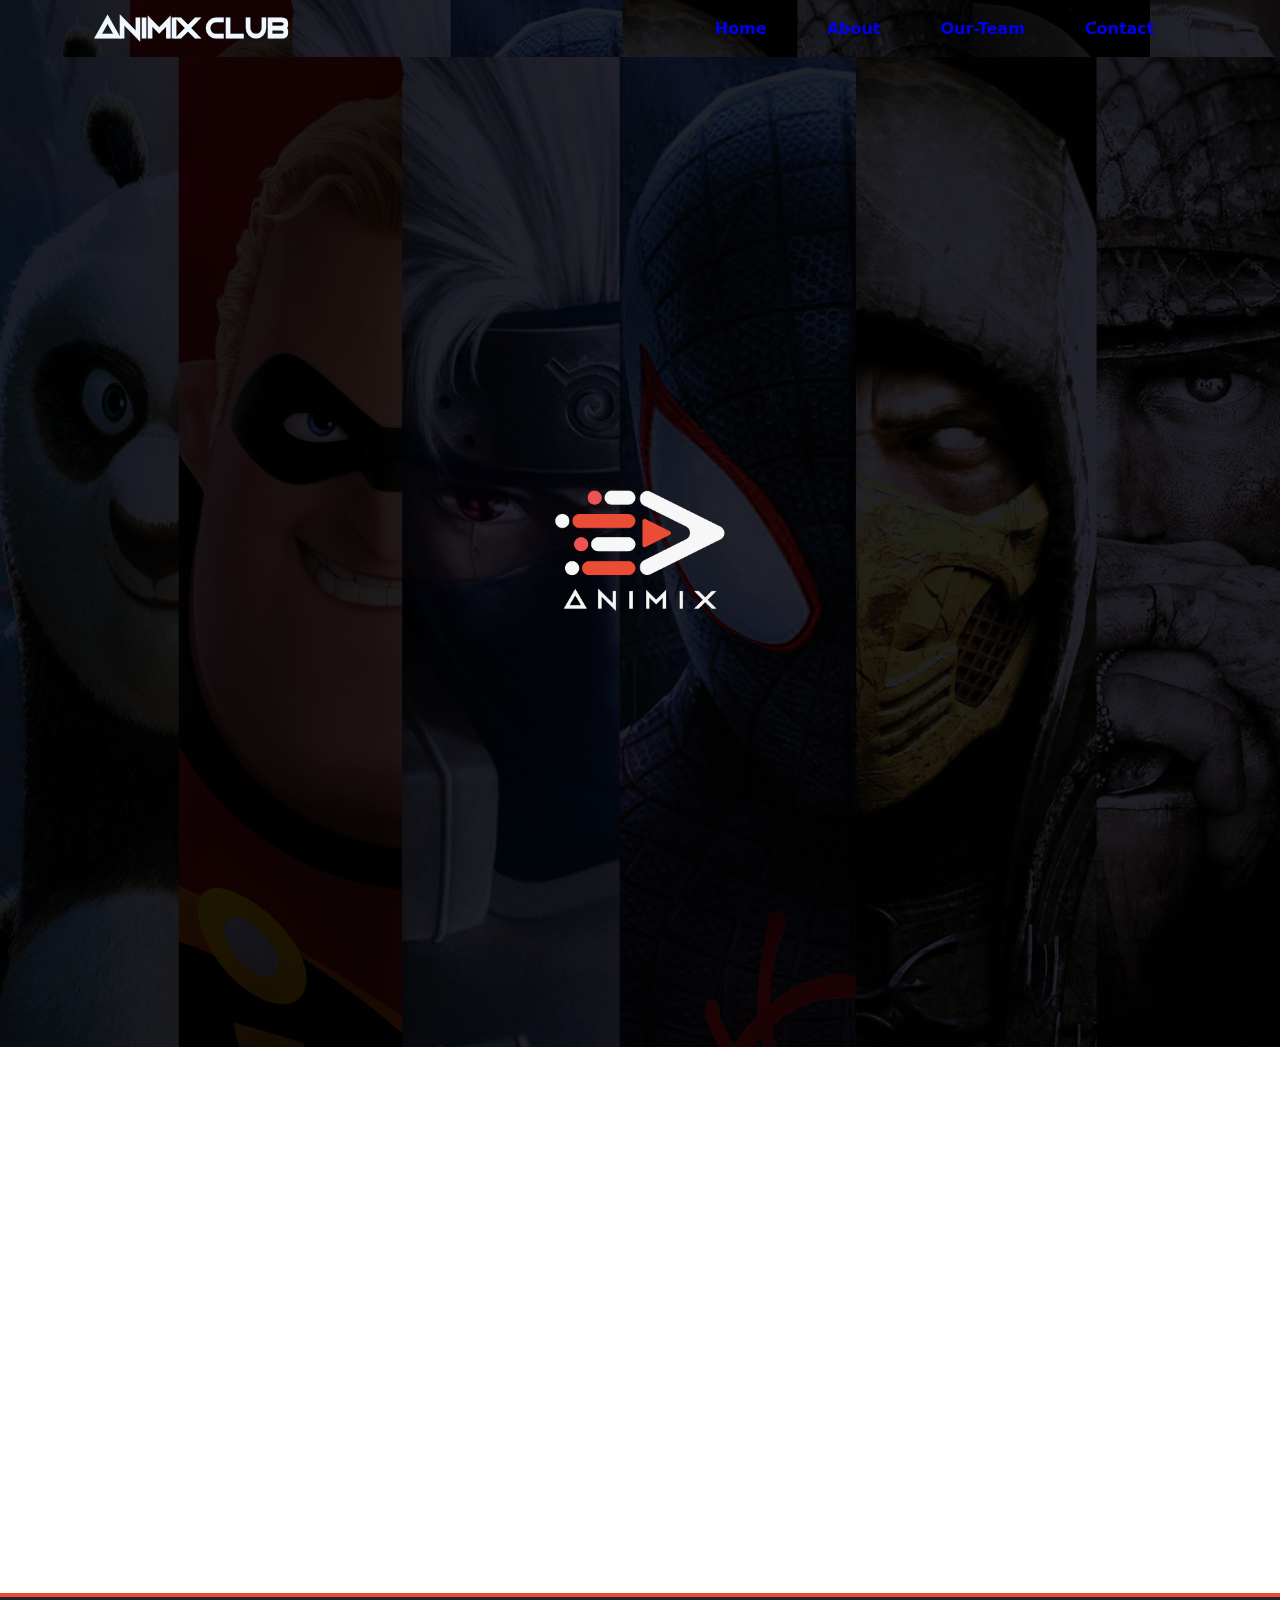
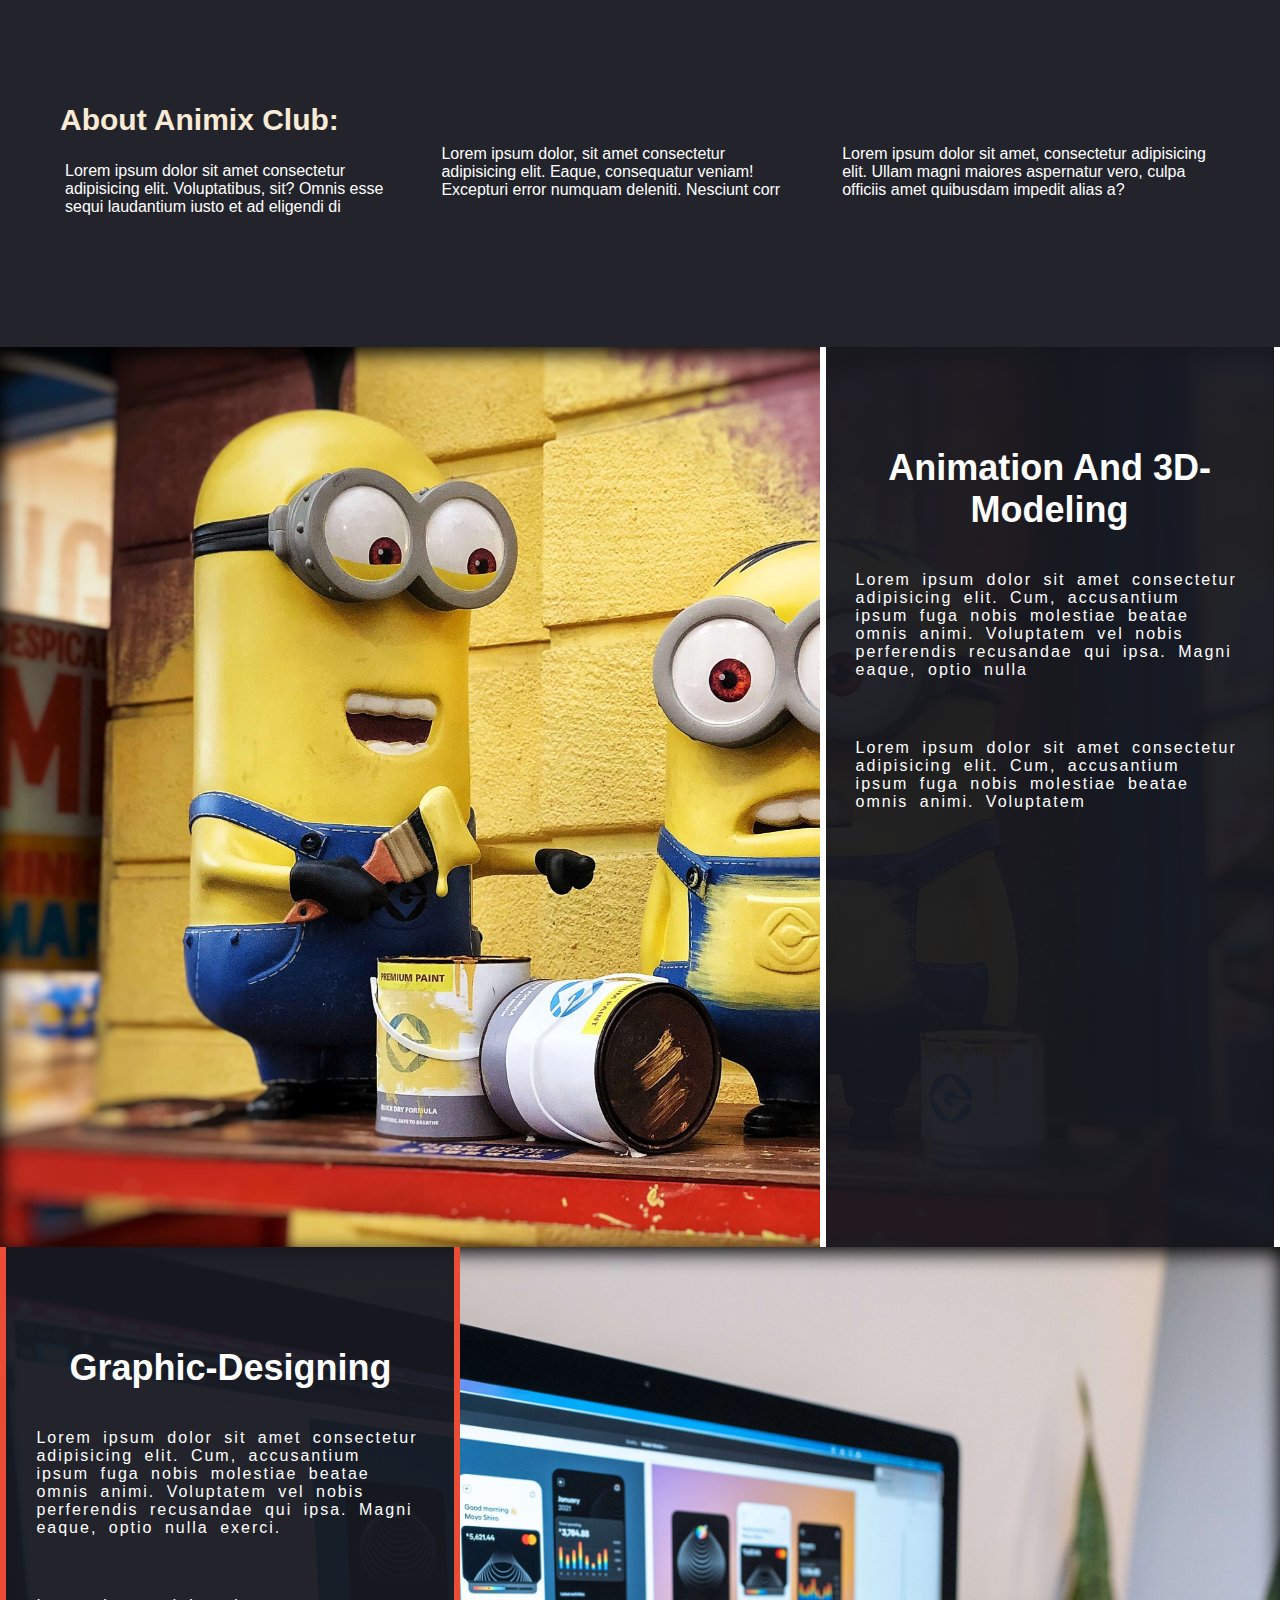
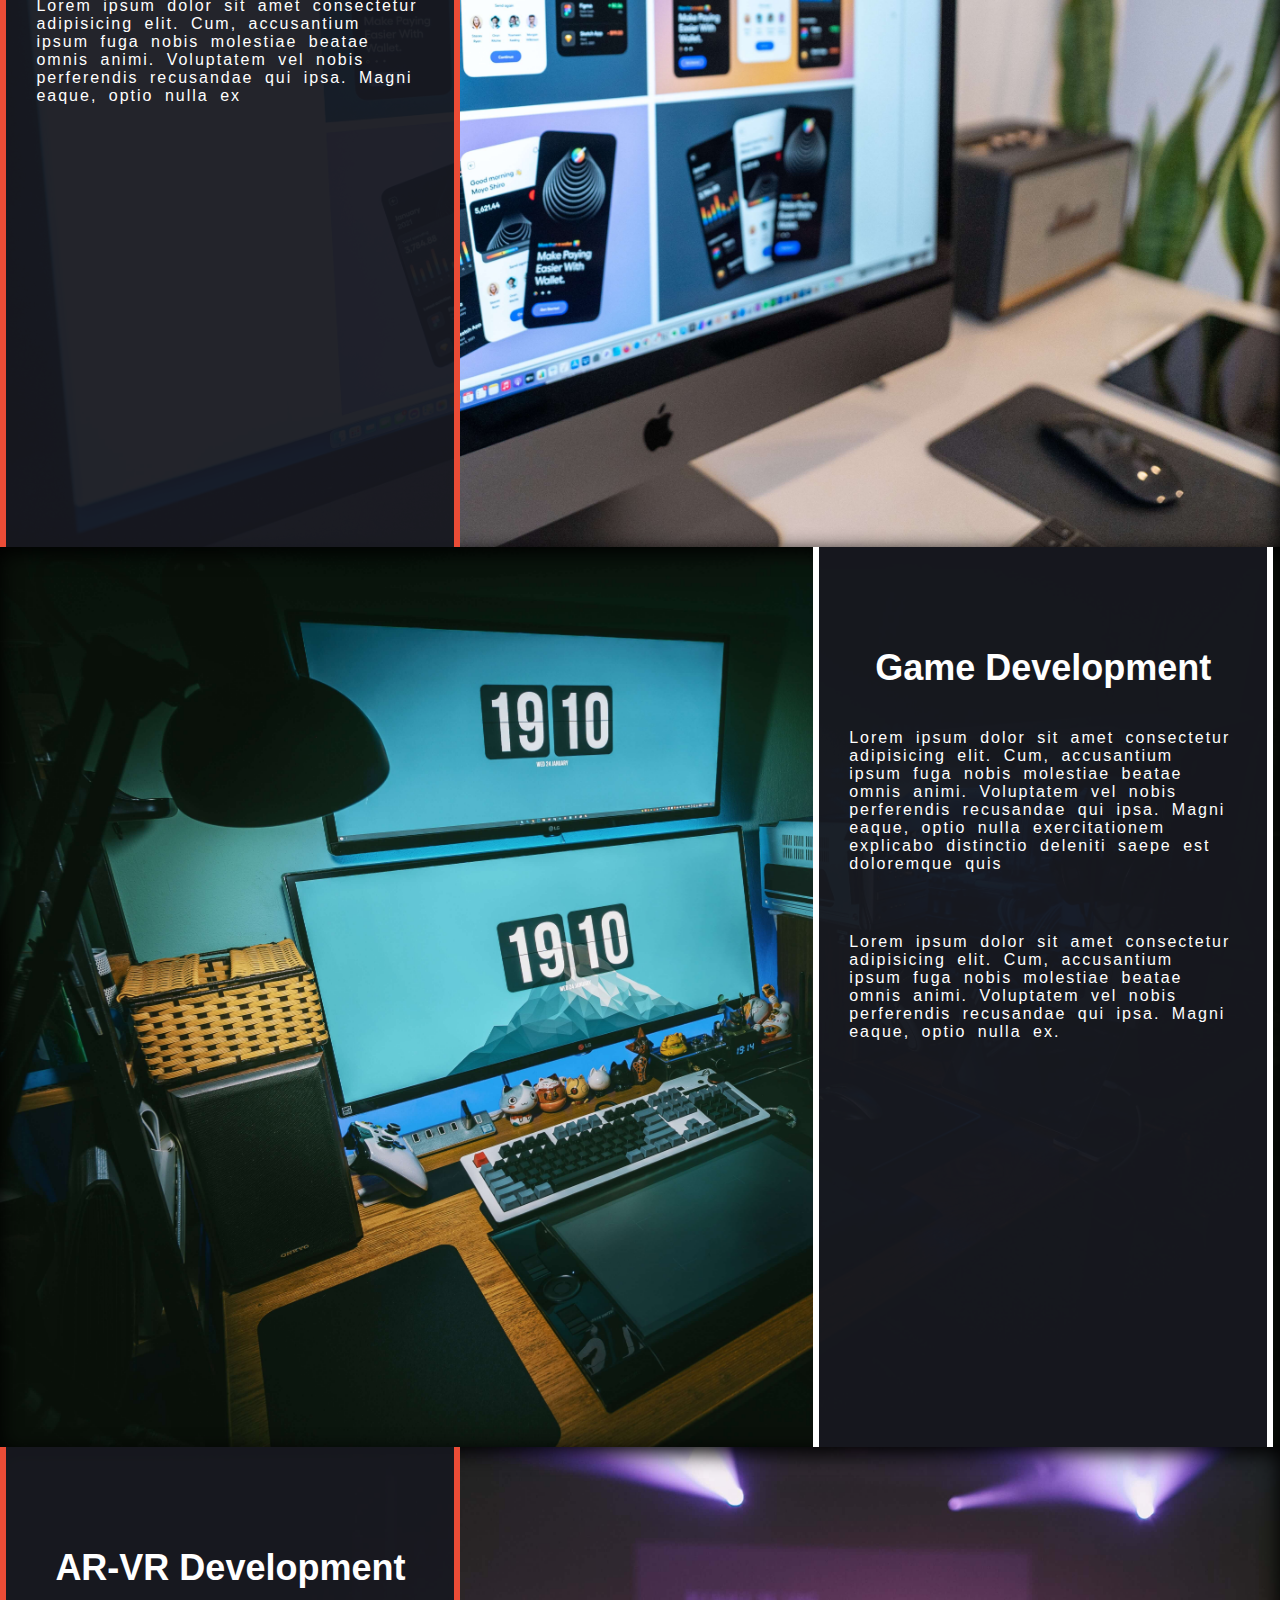
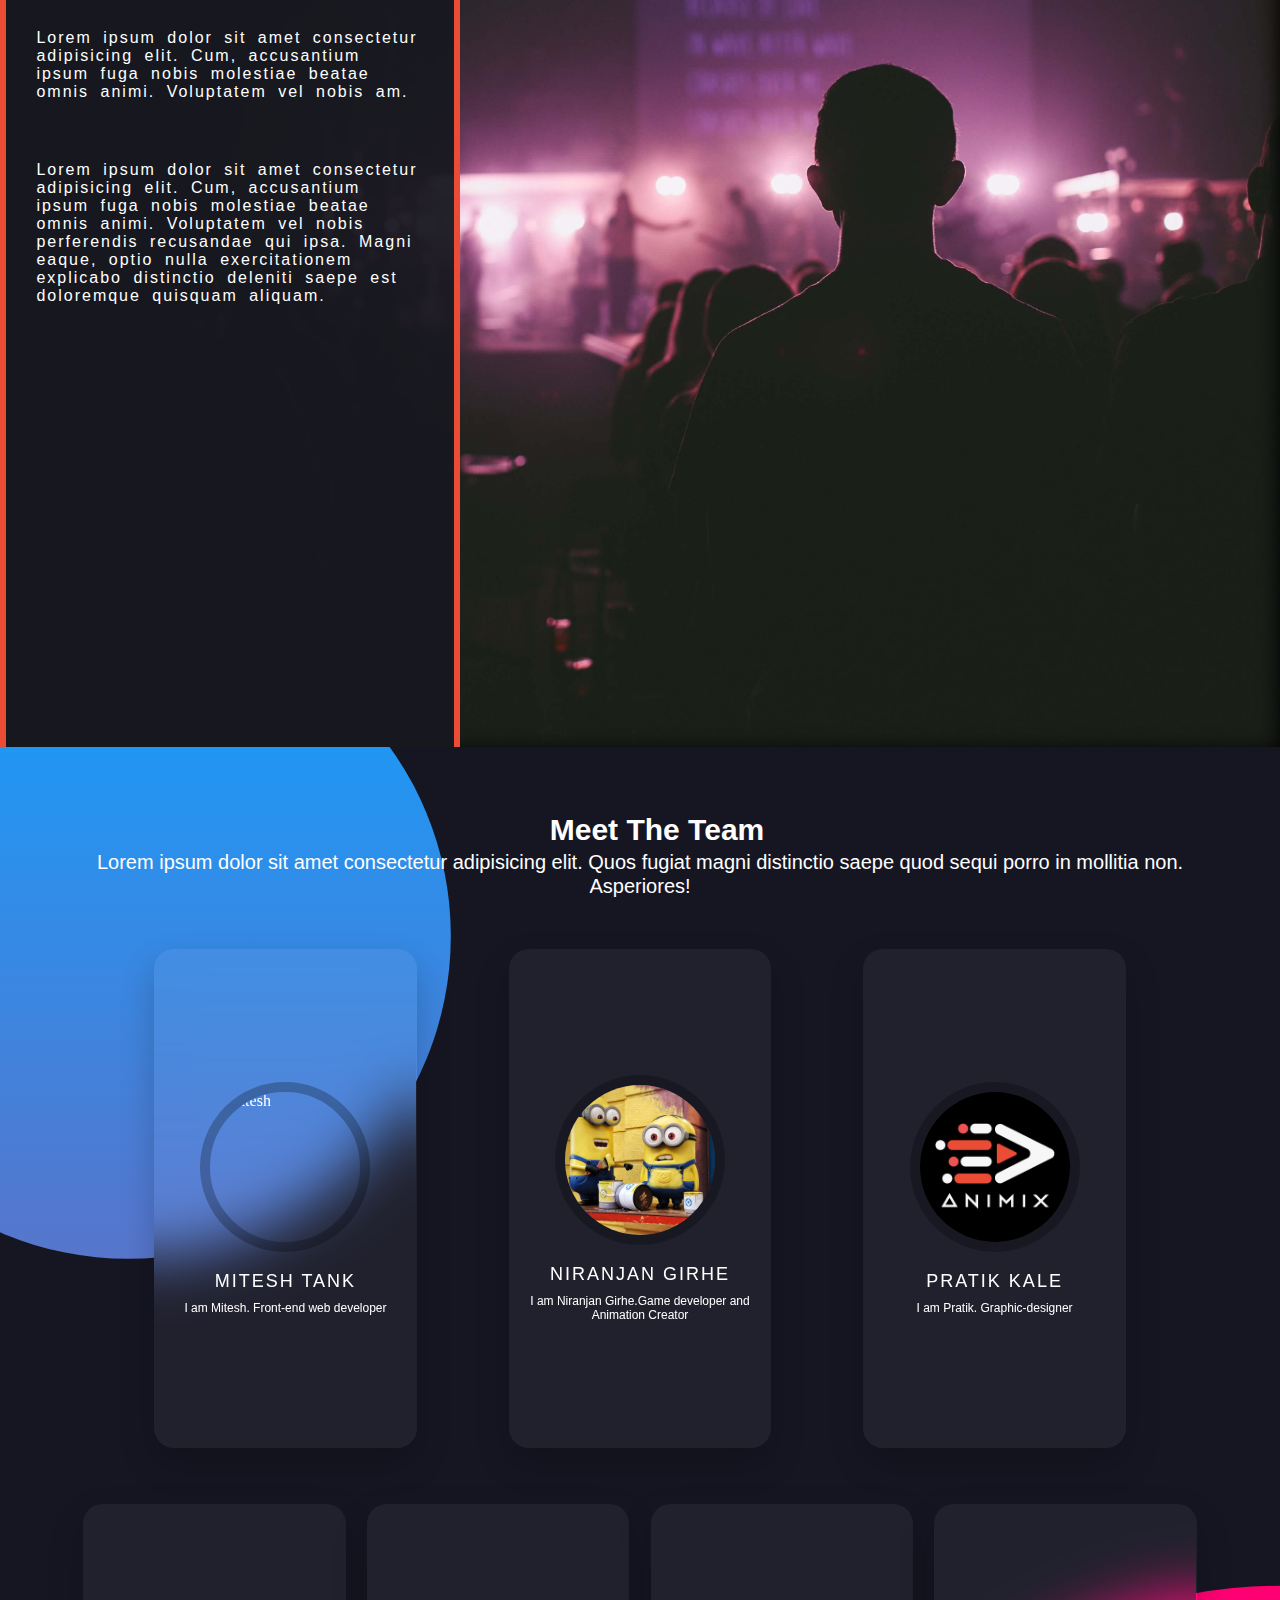
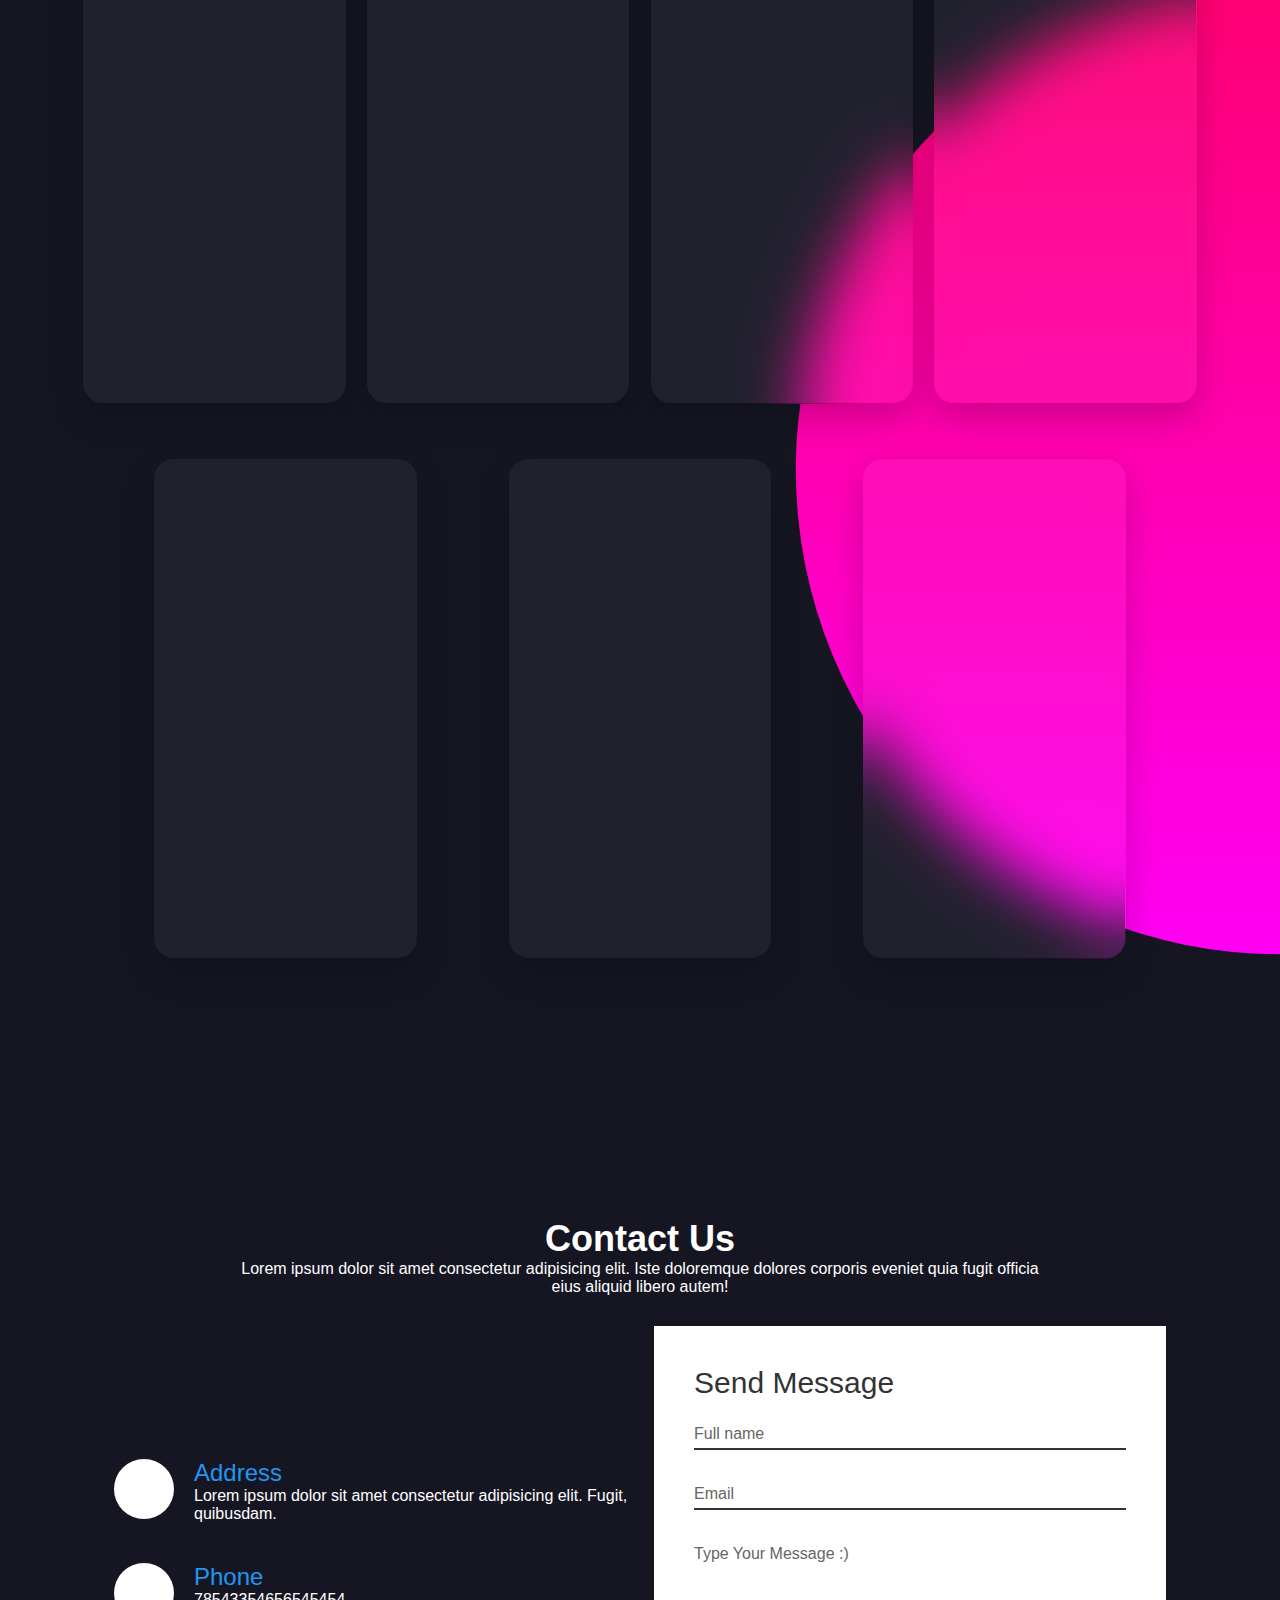
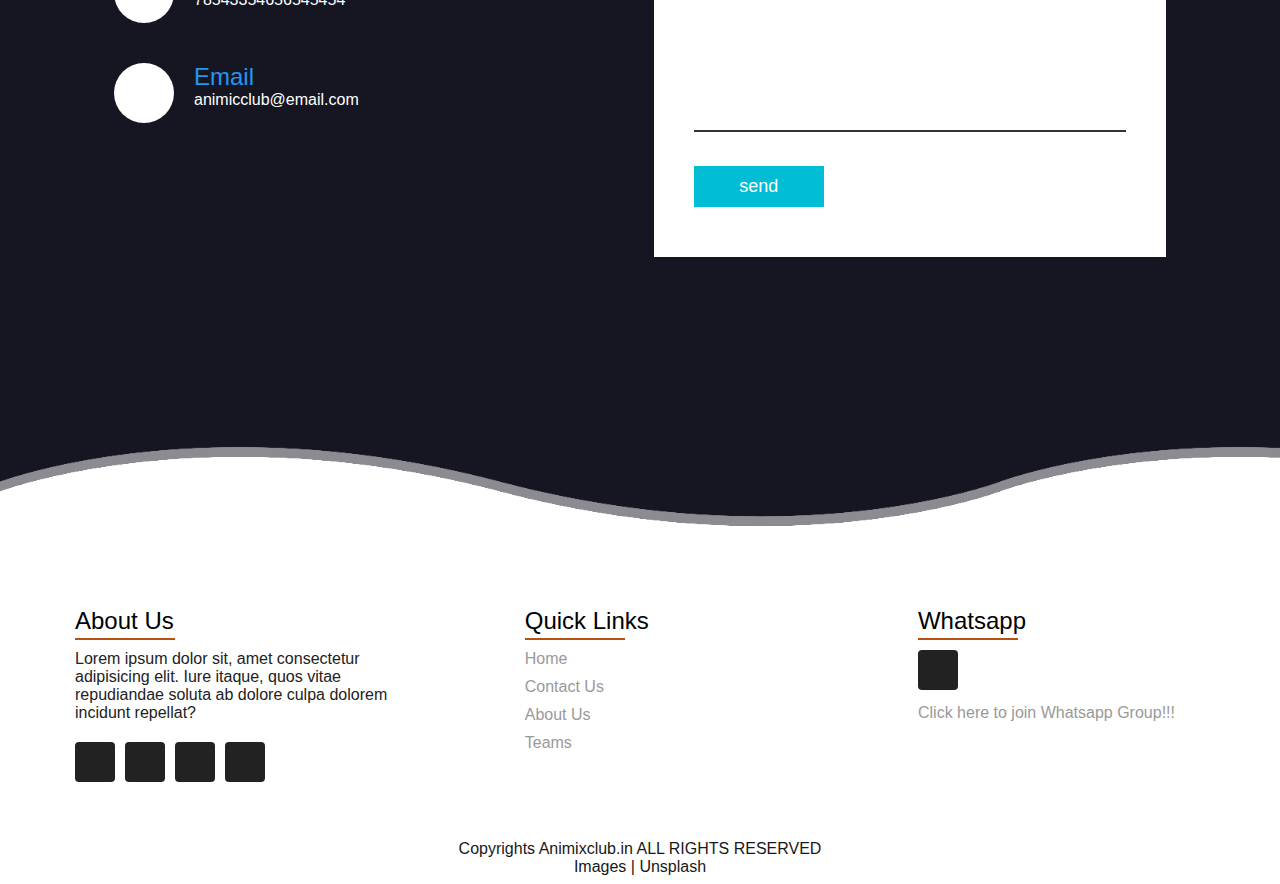
==== commit 94a47001: "Minor Update" ====
--- a/index.html
+++ b/index.html
@@ -1,23 +1,24 @@
-<html lang="en">
+
+<!DOCTYPE html>
+<html lang="en" >
 
 <head>
   <meta charset="UTF-8" />
   <meta http-equiv="X-UA-Compatible" content="IE=edge" />
   <meta name="viewport" content="width=device-width, initial-scale=1.0" />
   <title>Animix Club</title>
-  <link href="https://unpkg.com/aos@2.3.1/dist/aos.css" rel="stylesheet"> 
+  <!-- <link href="https://unpkg.com/aos@2.3.1/dist/aos.css" rel="stylesheet">  -->
+  <link rel="stylesheet" type="text/css" href="/css/Animix.css">
+  <link rel="stylesheet" type="text/css" href="/css/Responsiveness.css">
   <link rel="shortcut icon" href="/img/Logo-01.png" type="image/x-icon">
 
-  <link rel="stylesheet" href="https://cdnjs.cloudflare.com/ajax/libs/font-awesome/5.15.3/css/fontawesome.min.css"
+  <link rel="stylesheet" type="text/css" href="https://cdnjs.cloudflare.com/ajax/libs/font-awesome/5.15.3/css/fontawesome.min.css"
     integrity="sha512-OdEXQYCOldjqUEsuMKsZRj93Ht23QRlhIb8E/X0sbwZhme8eUw6g8q7AdxGJKakcBbv7+/PX0Gc2btf7Ru8cZA=="
     crossorigin="anonymous" />
-  <link rel="stylesheet" href="/css/Animix.css">
-  <link rel="stylesheet" href="css/Responsiveness.css">
-  <link rel="stylesheet" href="https://cdnjs.cloudflare.com/ajax/libs/font-awesome/5.15.3/css/all.min.css"
+    <link rel="stylesheet" href="https://cdnjs.cloudflare.com/ajax/libs/font-awesome/5.15.3/css/all.min.css"
     integrity="sha512-iBBXm8fW90+nuLcSKlbmrPcLa0OT92xO1BIsZ+ywDWZCvqsWgccV3gFoRBv0z+8dLJgyAHIhR35VZc2oM/gI1w=="
     crossorigin="anonymous" />
 </head>
-
 <body>
   <nav class="navbar Background h-nav">
     <!-- <div class="logo"dfg>
@@ -477,3 +478,16 @@
 </body>
 </html>
 
+
+<!-- <html lang="en">
+<head>
+  <meta charset="UTF-8">
+  <meta http-equiv="X-UA-Compatible" content="IE=edge">
+  <meta name="viewport" content="width=device-width, initial-scale=1.0">
+  <title>Document</title>
+</head>
+<body>
+  
+</body>
+</html> -->
+
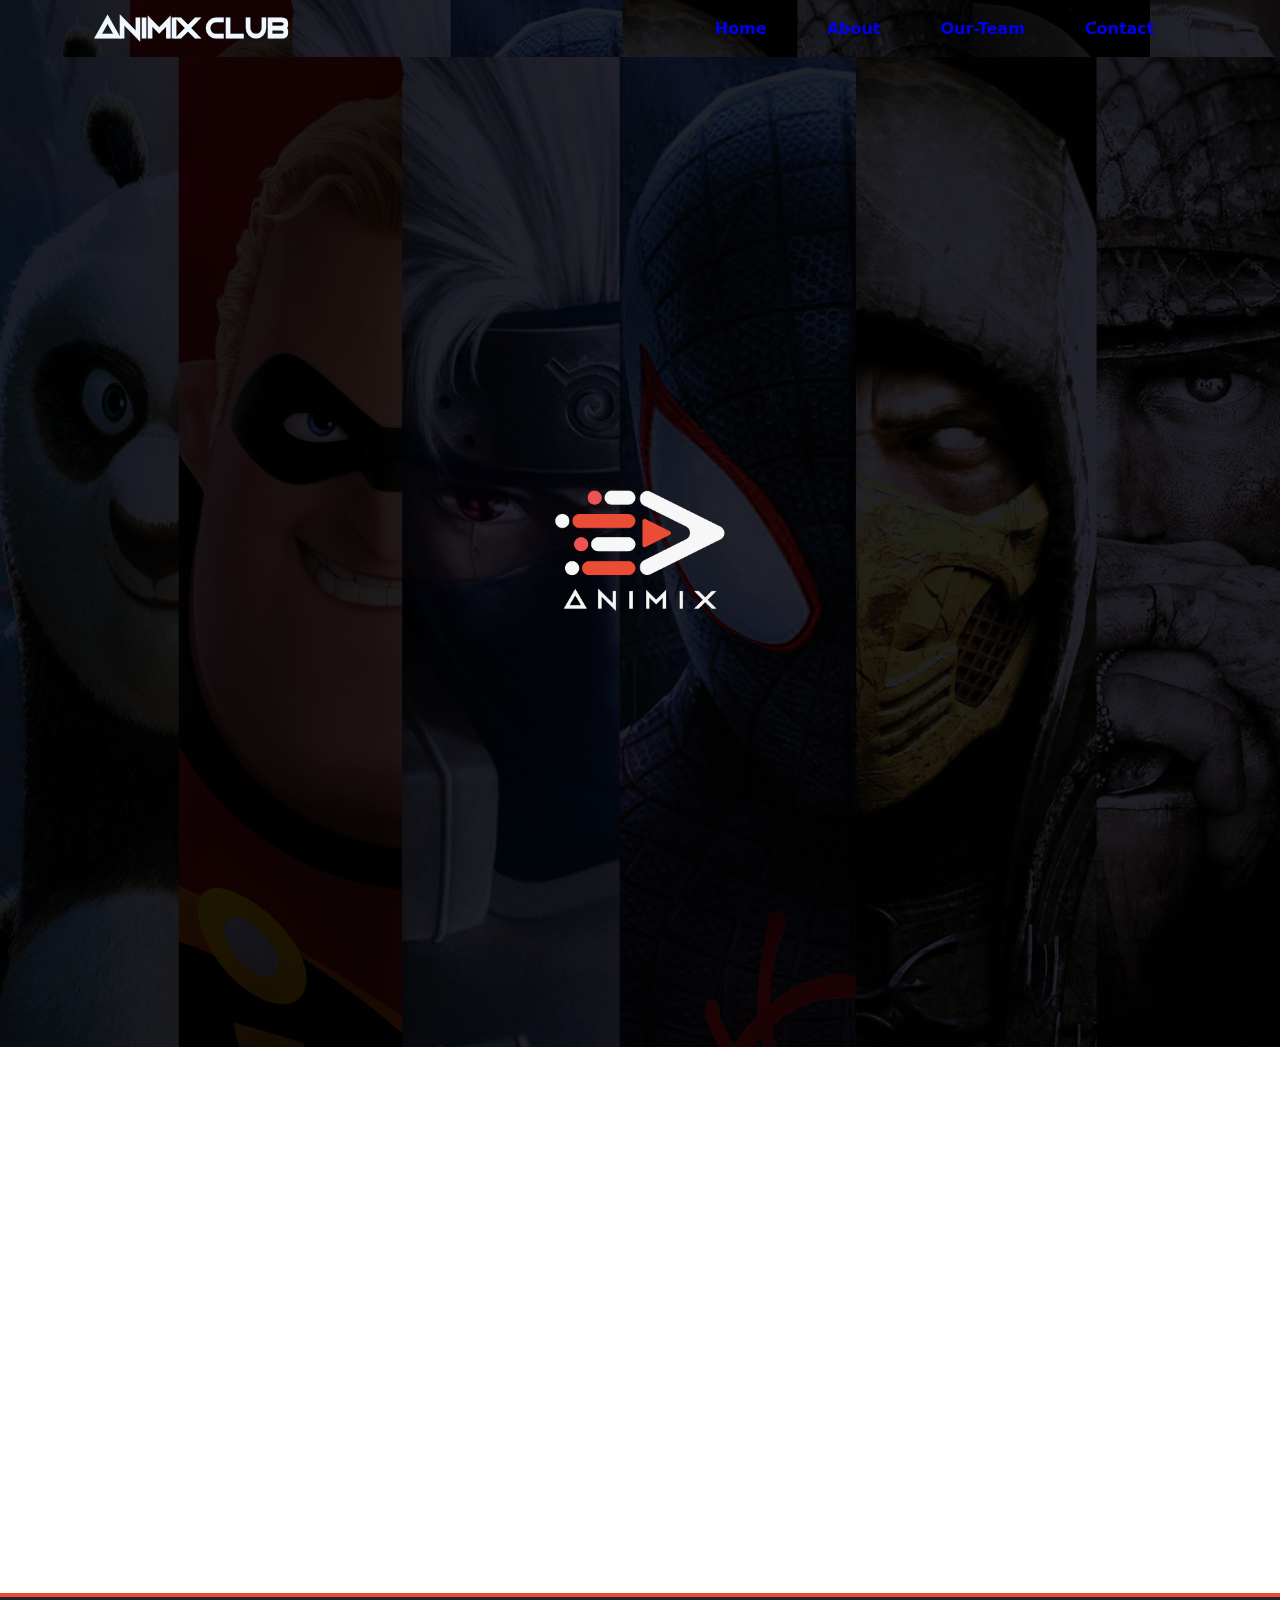
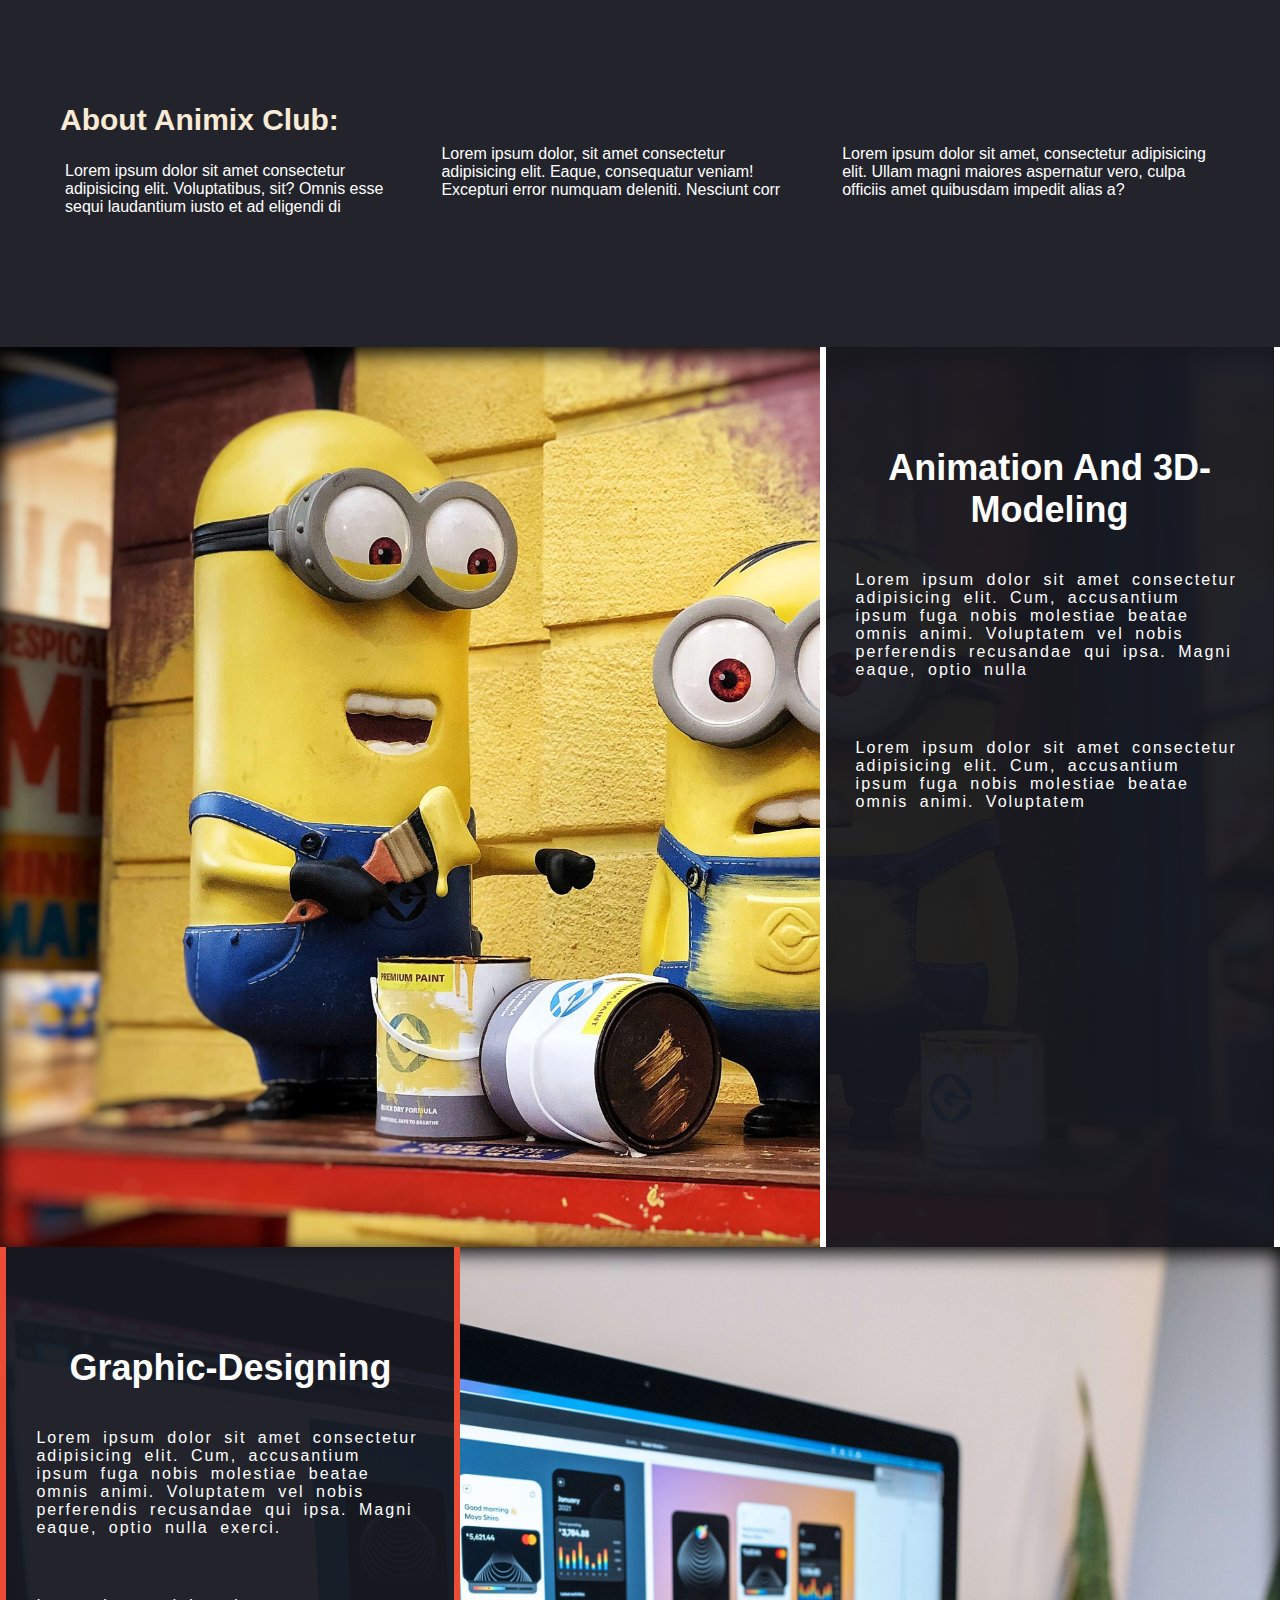
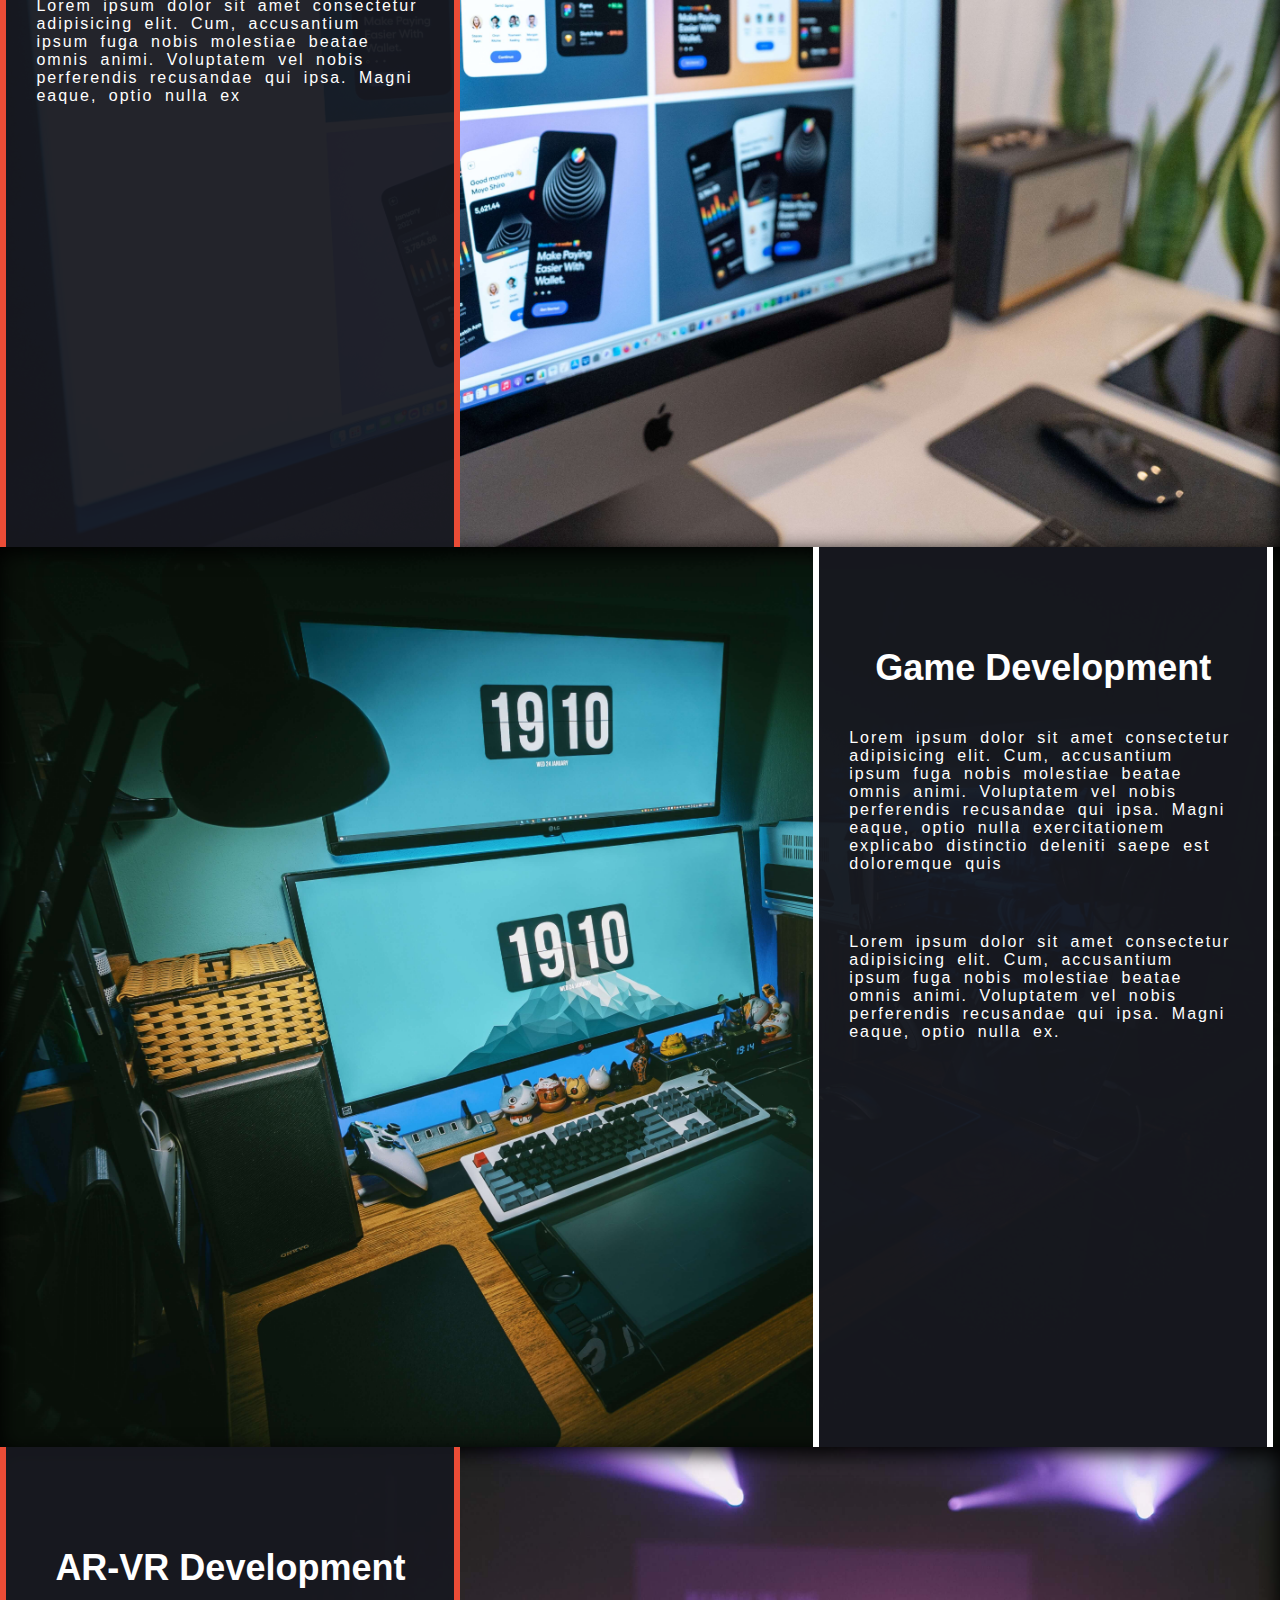
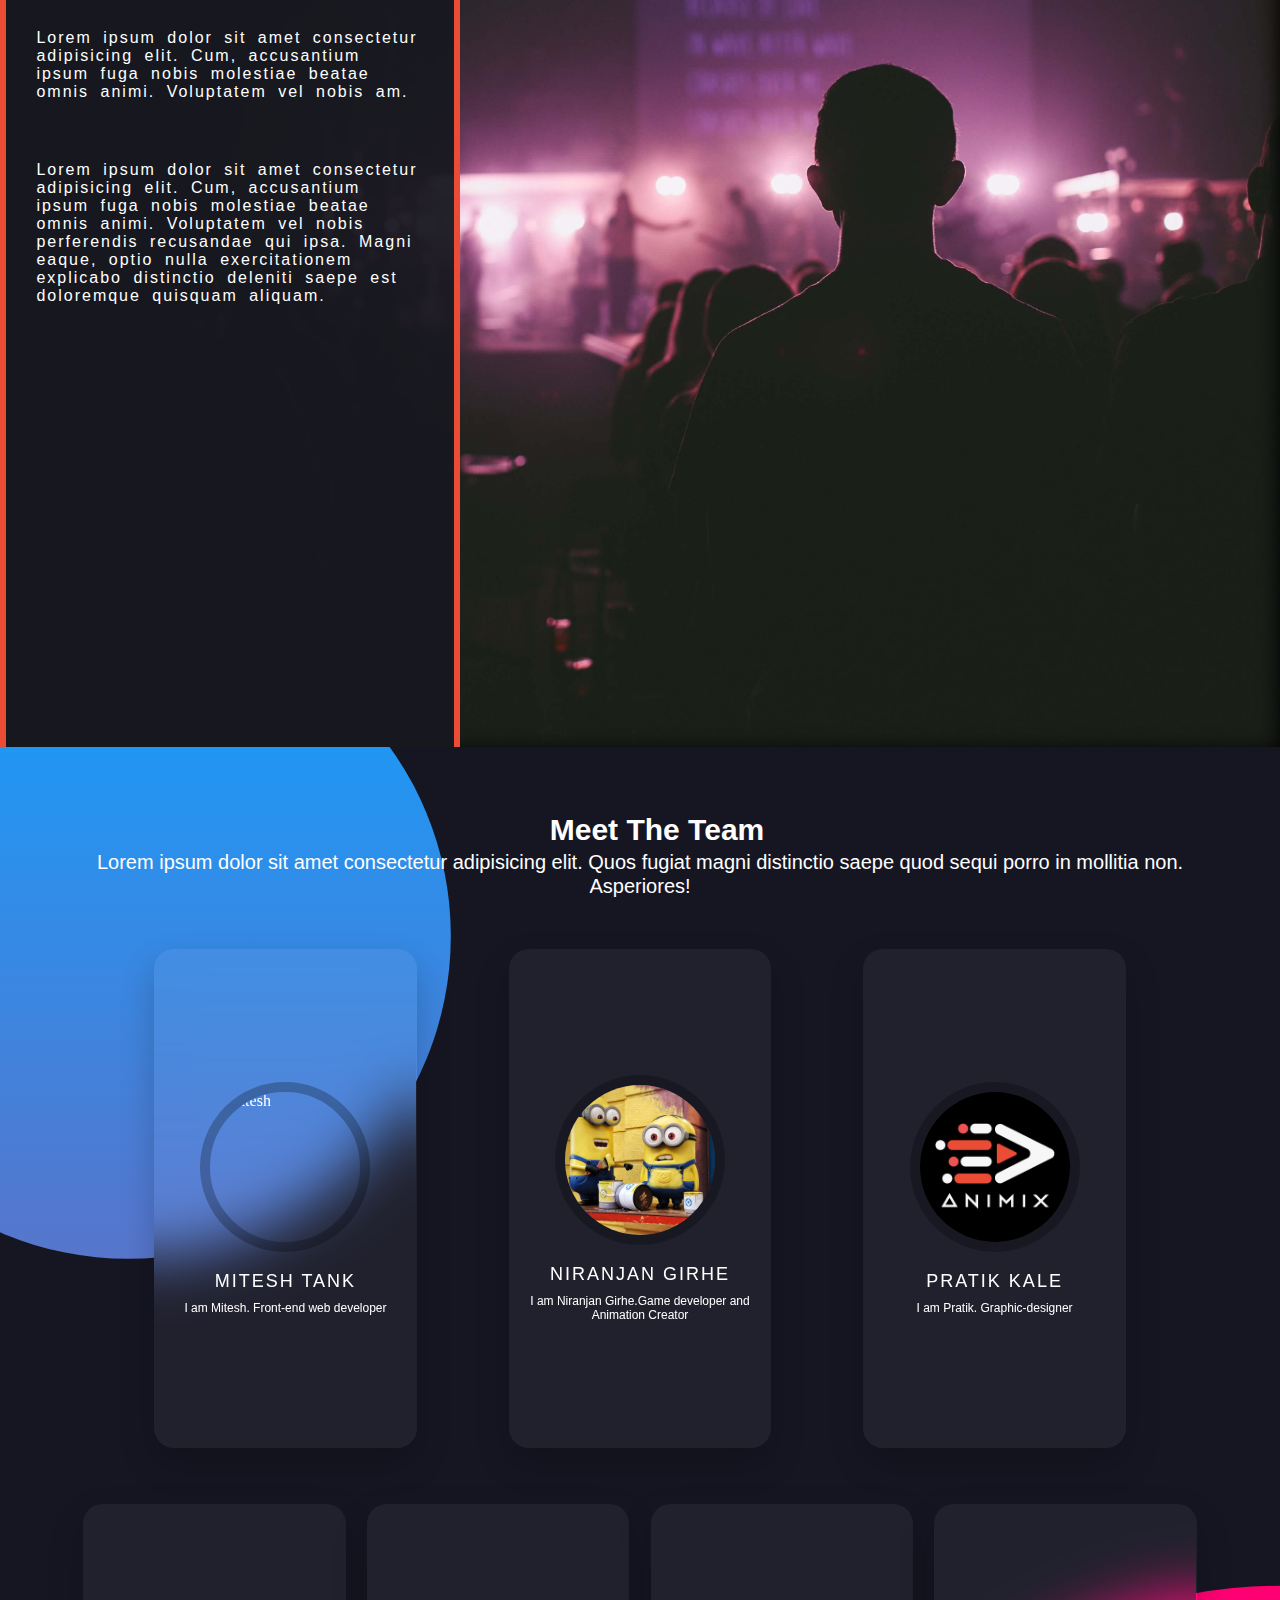
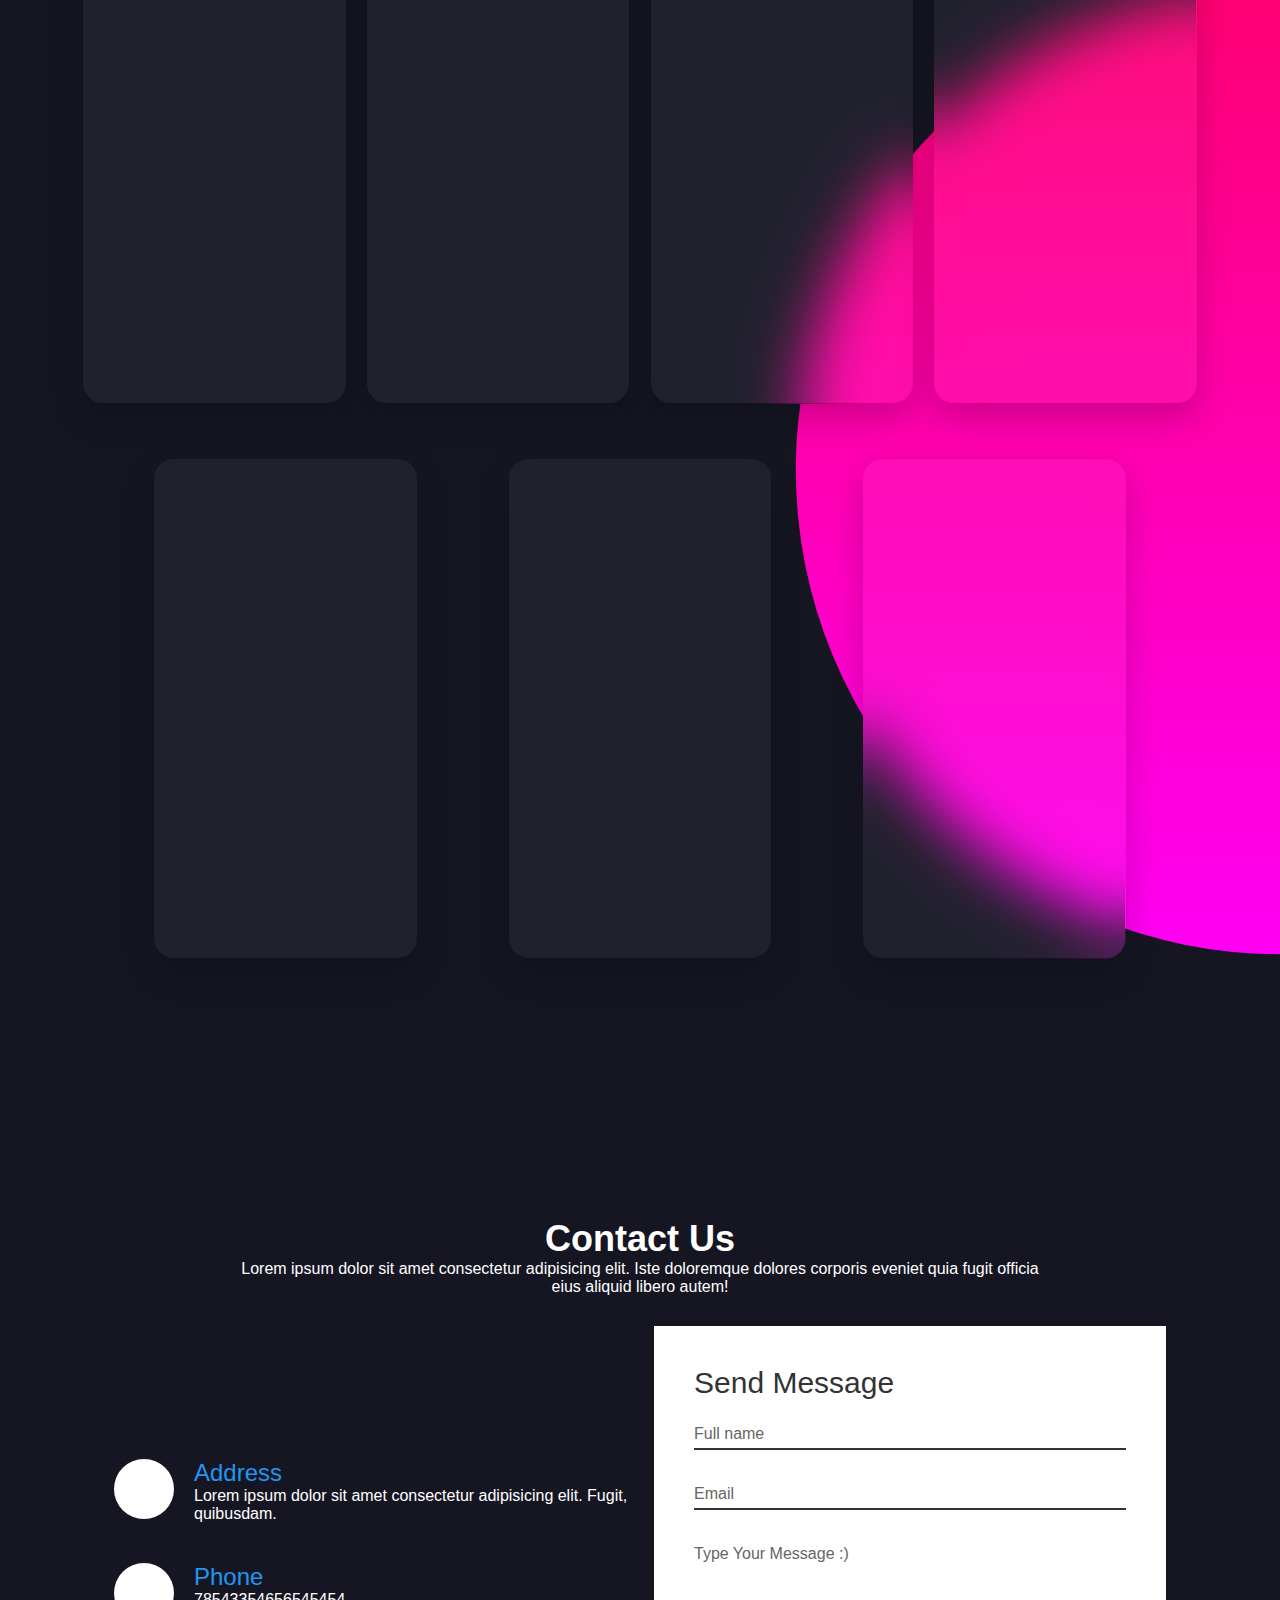
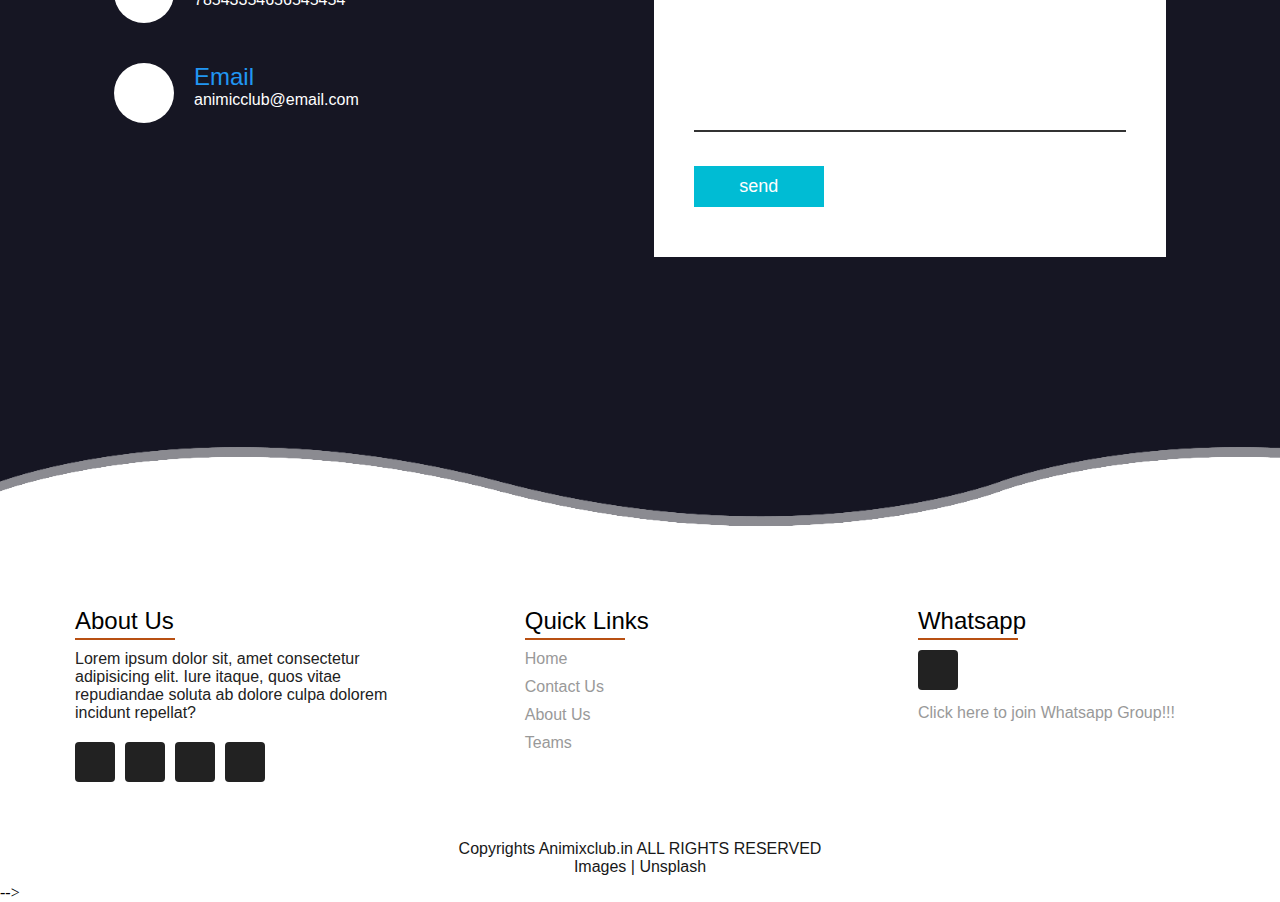
==== commit d7695f45: "Latest Update" ====
--- a/index.html
+++ b/index.html
@@ -1,15 +1,14 @@
 
 <!DOCTYPE html>
 <html lang="en" >
-
 <head>
   <meta charset="UTF-8" />
   <meta http-equiv="X-UA-Compatible" content="IE=edge" />
   <meta name="viewport" content="width=device-width, initial-scale=1.0" />
   <title>Animix Club</title>
   <!-- <link href="https://unpkg.com/aos@2.3.1/dist/aos.css" rel="stylesheet">  -->
-  <link rel="stylesheet" type="text/css" href="/css/Animix.css">
-  <link rel="stylesheet" type="text/css" href="/css/Responsiveness.css">
+  <link rel="stylesheet" type="text/css" href="Animix.css">
+  <link rel="stylesheet" type="text/css" href="Responsiveness.css">
   <link rel="shortcut icon" href="/img/Logo-01.png" type="image/x-icon">
 
   <link rel="stylesheet" type="text/css" href="https://cdnjs.cloudflare.com/ajax/libs/font-awesome/5.15.3/css/fontawesome.min.css"
@@ -49,7 +48,7 @@
   <section class="Background First-Section" id="Home">
     <div class="Box-main">
       <div class="ani_image">
-        <img src="/img/Logo small-02.png" alt="Animix">
+        <img src="img/Logo small-02.png" alt="Animix">
       </div>
      
 
@@ -466,15 +465,15 @@
     <p>Copyrights Animixclub.in ALL RIGHTS RESERVED</p>
     <p>Images | Unsplash</p>
   </div>
-  <!-- <script src="/javascript/index.js"> </script> -->
+  <script src="/javascript/index.js"> </script> -->
   <script src="https://unpkg.com/aos@2.3.1/dist/aos.js"></script>
   <script>
-    AOS.init({
-      offset:300,
-      duration:800,
-    });
-  </script>
-  <script src="/javascript/index.js"></script>
+      AOS.init({
+       offset:300,
+       duration:800,
+     });
+   </script>
+   <script src="/javascript/index.js"></script>
 </body>
 </html>
 
--- a/Animix.css
+++ b/Animix.css
@@ -0,0 +1,856 @@
+/* @import url("https://fonts.googleapis.com/css2?family=Poppins:wght@300&display=swap"); */
+/* @import url("https://fonts.googleapis.com/css2?family=Open+Sans:ital,wght@1,300&display=swap"); */
+@font-face {
+  font-family: Animix;
+  src: url(./fonts/TheShapeOfThings-z2E0.ttf);
+}
+html {
+  scroll-behavior: smooth;
+  /* font-family: 'Poppins', sans-serif; */
+  /* font-family: 'Open Sans', sans-serif; */
+}
+/* body{
+  width:auto;
+} */
+
+* {
+  margin: 0;
+  padding: 0;
+}
+.navlist {
+  width: 70%;
+  font-family: system-ui;
+  font-weight: 600;
+  display: flex;
+  align-items: center;
+  justify-content: flex-end;
+}
+.navlist li {
+  list-style: none;
+  padding: 10px 30px;
+  cursor: pointer;
+}
+.navlist li:hover {
+  transform: scale(1.2);
+  color: #eb4c36;
+  border-bottom: 1px solid #eb4c36;
+}
+.navlist li a:visited {
+  color: inherit;
+}
+
+.Site-Name {
+  font-size: 25px;
+  font-weight: bold;
+  font-family: sans-serif;
+}
+.navlist li a {
+  text-decoration: none;
+}
+.navlist li a:-webkit-any() {
+  color: coral;
+}
+
+nav {
+  display: flex;
+  justify-content: center;
+  align-items: center;
+  background: transparent;
+  color: aliceblue;
+  width: 100%;
+  height: 57px;
+  position: sticky;
+  z-index: 100;
+  top: 0;
+  left: 0;
+}
+.navbar h3 {
+  font-family: Animix;
+}
+.ani_image img {
+  /* width: 39px;*/
+  height: 43%;
+  width: auto;
+}
+.ani_image {
+  display: flex;
+  justify-content: center;
+  flex-direction: column;
+  align-items: center;
+  height: 50%;
+  width: 100%;
+}
+.Background {
+  background-color: #272833;
+  /* background-image: url(../img/tim-oun-6SBOD4ZWPjc-unsplash.jpg); */
+  background-image: url(img/bannerlogo.jpg);
+  background-size: cover;
+  background-blend-mode: hard-light;
+  animation: slide 20s infinite linear;
+}
+@keyframes slide {
+  0% {
+    background-image: url(img/bannerlogo.jpg);
+    background-size: cover;
+    background-blend-mode: hard-light;
+  }
+  33% {
+    background-image: url(img/florian-olivo-Mf23RF8xArY-unsplash.jpg);
+    background-size: cover;
+    background-blend-mode: hard-light;
+  }
+  66% {
+    background-image: url(img/hans-eiskonen-13sk8LUVwMg-unsplash.jpg);
+    background-size: cover;
+    background-blend-mode: hard-light;
+  }
+  /* 0%{
+    background-image: url(../img/youtube\ bannerlogo.jpg);
+    background-size: cover;
+    background-blend-mode: hard-light;
+  }
+  */
+}
+.burger {
+  display: none;
+  position: absolute;
+  top: 15px;
+  right: 5%;
+  cursor: pointer;
+}
+
+.line {
+  width: 33px;
+  background: white;
+  height: 3px;
+  margin: 4px;
+}
+
+.Box-main {
+  position: relative;
+  display: flex;
+  justify-content: center;
+  align-items: center;
+  color: white;
+  margin: auto;
+  max-width: 50%;
+  flex-direction: column;
+  height: inherit;
+  /* font-family: "Segoe UI", Tahoma, Geneva, Verdana, sans-serif; */
+}
+.First-Section {
+  height: 110vh;
+}
+.para {
+  width: 100%;
+  text-align: center;
+}
+
+.About {
+  display: flex;
+  justify-content: center;
+  align-items: flex-end;
+  background-image: url(img/AboutBG.jpg);
+  background-attachment: fixed;
+  height: 100vh;
+  background-size: cover;
+}
+.BG {
+  width: 100%;
+  height: 100vh;
+}
+.info {
+  display: flex;
+  flex-direction: row;
+  justify-content: space-evenly;
+  align-items: center;
+  margin: auto;
+  padding: 40px;
+  width: initial;
+  height: 30%;
+  transition: transform 1s ease, opacity 1s ease;
+  background: rgba(23, 24, 32, 0.95);
+
+  opacity: 1;
+  position: absolute;
+  color: white;
+  border: 4px solid #eb4c36;
+  border-left-width: 0px;
+  border-right-width: 0px;
+  border-bottom-width: 0px;
+}
+.info h3 {
+  font-family: "Poppins", sans-serif;
+}
+.About-Text {
+  padding: 25px;
+  margin: auto;
+  font-family: "Open Sans", sans-serif;
+}
+#About-Animix {
+  font-size: 30px;
+  color: antiquewhite;
+  margin-left: 20px;
+}
+.Animation {
+  background-image: url(img/Animation.jpg);
+}
+.Skills {
+  display: flex;
+  justify-content: center;
+  align-items: center;
+
+  height: 100vh;
+  background-size: cover;
+  box-shadow: inset 0px 5px 20px 1px black;
+}
+
+/* box-shadow: 0 0.25em 0.5em 0 rgb(0 0 0 / 25%);
+   */
+
+.Animation-info {
+  height: 100vh;
+  color: white;
+  transition: transform 1s ease, opacity 1s ease;
+  background: rgba(23, 24, 32, 0.95);
+  border: 6px solid white;
+  border-top: 0;
+  border-bottom: 0;
+  opacity: 1;
+  position: absolute;
+
+  margin-inline-start: 64%;
+  width: 35%;
+  height: 100%;
+}
+.Skills-info {
+  height: 100vh;
+  color: white;
+  transition: transform 1s ease, opacity 1s ease;
+  background: rgba(23, 24, 32, 0.95);
+
+  border-top: 0;
+  border-bottom: 0;
+  opacity: 1;
+  position: absolute;
+  margin-inline-end: 64%;
+  width: 35%;
+  height: 100%;
+}
+
+.Skills-Text {
+  letter-spacing: 2px;
+  margin: auto;
+  padding: 30px;
+  font-family: "Open Sans", sans-serif;
+  word-spacing: 5px;
+}
+.Skills-top {
+  text-align: center;
+  font-size: 36px;
+  margin-top: 20%;
+  padding: 10px;
+  font-family: "Poppins", sans-serif;
+}
+.Read-more {
+  text-align: center;
+  font-size: 25px;
+  font-family: "Segoe UI", Tahoma, Geneva, Verdana, sans-serif;
+  border-radius: 8px;
+  display: block;
+  margin: auto;
+  background: transparent;
+  border: 2px solid whitesmoke;
+  color: white;
+  padding: 3px 5px;
+}
+.Graphic-Designing {
+  background-image: url(img/Graphic-Designng.jpg);
+}
+.Graphic {
+  border: 6px solid #eb4c36;
+  border-top: 0;
+  border-bottom: 0;
+}
+.Game-Development {
+  background-image: url(img/Game-Development.jpg);
+}
+
+.Game {
+  border: 6px solid white;
+  border-top: 0;
+  border-bottom: 0;
+  margin-left: 127%;
+}
+.ARVR-Designing {
+  background-image: url(img/AR-VR.jpg);
+}
+
+.ARVR {
+  border: 6px solid #eb4c36;
+  border-top: 0;
+  border-bottom: 0;
+}
+.team {
+  height: 210vh;
+  display: flex;
+  justify-content: center;
+  align-items: center;
+  flex-wrap: wrap;
+  background-color: #161623;
+  /* margin: 0 100px; */
+  color: white;
+  position: relative;
+}
+.team::before {
+  content: "";
+  position: absolute;
+  top: 0;
+  left: 0;
+  width: 100%;
+  height: 100%;
+  background: linear-gradient(#2196f3, #e91e63);
+  clip-path: circle(20% at 10% 10%);
+}
+.team::after {
+  content: "";
+  position: absolute;
+  top: 0;
+  left: 0;
+  width: 100%;
+  height: 100%;
+  background: linear-gradient(#f00, #f0f);
+  clip-path: circle(30% at Right 70%);
+}
+.Heading-Team {
+  line-height: 1.2em;
+  text-align: center;
+  margin: 10px;
+  font-size: 20px;
+  padding: 10px;
+  z-index: 1;
+}
+.Team-head i {
+  margin: 7px;
+  color: #2e8fea;
+}
+.Heading-Team h3 {
+  margin-left: 20px;
+  font-size: 30px;
+  font-family: "Poppins", sans-serif;
+}
+
+.Heading-Team p {
+  padding: 3px;
+  margin-top: 5px;
+  font-family: "Open Sans", sans-serif;
+}
+.Main-Team {
+  margin: 0px 70px;
+  flex-direction: column;
+  display: flex;
+  justify-content: center;
+  align-items: center;
+  flex-wrap: wrap;
+}
+.tiles {
+  height: 185vh;
+  width: 100%;
+  display: flex;
+  justify-content: space-around;
+  position: relative;
+  z-index: 1;
+  /* flex-wrap: wrap; */
+  flex-direction: column;
+  align-items: center;
+  /* background-color: aquamarine; */
+}
+.Each-row {
+  /* display: flex; */
+  /* border: 2px solid black; */
+  display: flex;
+  justify-content: space-evenly;
+
+  /* flex-direction: column; */
+  align-items: center;
+  height: 47%;
+  width: 100%;
+}
+
+.Each-Member {
+  position: relative;
+  overflow: hidden;
+  /* border: 1px solid black; */
+  border-radius: 20px;
+  height: 90%;
+  margin: 8px;
+  width: 23%;
+  transition: all 0.25s linear;
+  background: rgba(255, 255, 255, 0.05);
+  box-shadow: 0 15px 35px rgba(0, 0, 0, 0.2);
+  display: flex;
+  justify-content: center;
+  align-items: center;
+  opacity: 1;
+
+  backdrop-filter: blur(30px);
+}
+
+.info-card {
+  position: relative;
+  flex-direction: column;
+  display: flex;
+  justify-content: center;
+  align-items: center;
+}
+.Each-Member:hover {
+  cursor: pointer;
+  transform: scale(1.1);
+  box-shadow: 1px 4px 2px 2px rgb(76, 73, 80);
+  opacity: 1;
+}
+.imgbox {
+  position: relative;
+  width: 150px;
+  height: 150px;
+  border-radius: 50%;
+  overflow: hidden;
+  border: 10px solid rgba(0, 0, 0, 0.25);
+}
+.imgbox img {
+  position: absolute;
+  top: 0;
+  left: 0;
+  width: 100%;
+  height: 100%;
+  object-fit: cover;
+}
+.Mem-Inf h3 {
+  color: #fff;
+  text-transform: uppercase;
+  letter-spacing: 2px;
+  text-align: center;
+  font-weight: 500;
+  font-size: 18px;
+  margin: 20px 0 10px;
+  line-height: 1.1em;
+  font-family: "Poppins", sans-serif;
+}
+.Mem-Inf p {
+  font-size: 12px;
+  font-weight: 300;
+  text-transform: initial;
+  text-align: center;
+  margin: 0 2px;
+  font-family: "Open Sans", sans-serif;
+}
+.sci {
+  display: flex;
+  position: absolute;
+  bottom: 10px;
+}
+.sci li {
+  list-style: none;
+  margin: 1px 7px;
+}
+
+.sci li a {
+  color: #fff;
+  font-size: 18px;
+}
+.Each-img {
+  width: 100%;
+  height: 100%;
+  /* height: initial; */
+  overflow: hidden;
+}
+/* Contact us Page CSS   */
+.Contact {
+  position: relative;
+  min-height: 100vh;
+  padding: 50px 100px;
+  display: flex;
+  justify-content: center;
+  align-items: center;
+  flex-direction: column;
+  /* box-shadow: inset 4px 4px 20px 0px #222; */
+
+  background-color: #161623;
+
+  /* background: url(/img/sepp-rutz-MA3B8CiL68s-unsplash.jpg); */
+  background-size: cover;
+  background-attachment: fixed;
+}
+.Contact .content {
+  max-width: 800px;
+  text-align: center;
+}
+.Contact .content h2 {
+  font-size: 36px;
+  font-weight: 500px;
+  color: #fff;
+  font-family: "Poppins", sans-serif;
+}
+.Contact .content p {
+  font-weight: 300px;
+  color: #fff;
+  font-family: "Open Sans", sans-serif;
+}
+.contact_container {
+  width: 100%;
+  display: flex;
+  justify-content: center;
+  align-items: center;
+  margin-top: 30px;
+}
+.contact_container .contactInfo {
+  width: 50%;
+  display: flex;
+  flex-direction: column;
+}
+.contact_container .contactInfo .Contact_box {
+  position: relative;
+  display: flex;
+  padding: 20px 0px;
+}
+
+.contact_container .contactInfo .Contact_box .coIcon {
+  min-width: 60px;
+  height: 60px;
+  background: #fff;
+  display: flex;
+  justify-content: center;
+  align-items: center;
+  border-radius: 50%;
+  font-size: 22px;
+}
+.contact_container .contactInfo .Contact_box .co_text {
+  margin-left: 20px;
+  display: flex;
+  flex-direction: column;
+  font-weight: 300;
+  font-size: 16px;
+  color: #fff;
+  font-family: "Open Sans", sans-serif;
+}
+.contact_container .contactInfo .Contact_box .co_text h2 {
+  color: #2196f3;
+  font-weight: 500;
+  font-family: "Poppins", sans-serif;
+}
+.co_Form {
+  width: 40%;
+  padding: 40px;
+  background-color: #fff;
+}
+.co_Form h2 {
+  font-family: "Poppins", sans-serif;
+  font-size: 30px;
+  color: #333;
+  font-weight: 500;
+}
+.co_Form .Input_box {
+  position: relative;
+  width: 100%;
+  margin-top: 10px;
+}
+.co_Form .Input_box input,
+.co_Form .Input_box textarea {
+  width: 100%;
+  font-size: 16px;
+  padding: 5px 0px;
+  margin: 10px 0px;
+  border: none;
+  border-bottom: 2px solid #333;
+  outline: none;
+  resize: none;
+}
+.co_Form .Input_box span {
+  position: absolute;
+  left: 0;
+  font-family: "Open Sans", sans-serif;
+  font-size: 16px;
+  padding: 5px 0px;
+  margin: 10px 0px;
+  pointer-events: none;
+  transition: 0.5s;
+  color: #666;
+}
+
+.co_Form .Input_box input:focus ~ span,
+.co_Form .Input_box input:valid ~ span,
+.co_Form .Input_box textarea:valid ~ span,
+.co_Form .Input_box textarea:focus ~ span {
+  color: #e91e63;
+  font-size: 12px;
+  transform: translateY(-20px);
+}
+.co_Form .Input_box input[type="submit"] {
+  width: 30%;
+  background: #00bcd4;
+  color: #fff;
+  border: none;
+  cursor: pointer;
+  padding: 10px;
+  font-size: 18px;
+}
+
+.waveanimation {
+  position: relative;
+  height: 120px;
+  width: 100%;
+  overflow: hidden;
+  /* background: url(/img/sepp-rutz-MA3B8CiL68s-unsplash.jpg); */
+  /* background:RED; */
+  background-color: #161623;
+}
+.wave {
+  position: absolute;
+  left: 0;
+  bottom: 0;
+  width: 100%;
+  height: 100px;
+  background: url(img/wave.png);
+  background-size: 1000px 100px;
+}
+.wale1 {
+  animation: animated 30s linear infinite;
+  z-index: 1000;
+  opacity: 1;
+  animation-delay: 0s;
+  bottom: 0;
+}
+@keyframes animated {
+  0% {
+    background-position-x: 0;
+  }
+
+  100% {
+    background-position-x: 1000px;
+  }
+}
+.wale2 {
+  animation: animated2 15s linear infinite;
+  z-index: 999;
+  opacity: 0.5;
+  animation-delay: -5s;
+  bottom: 10px;
+}
+@keyframes animated2 {
+  0% {
+    background-position-x: 0;
+  }
+
+  100% {
+    background-position-x: -1000px;
+  }
+}
+.wale3 {
+  animation: animated3 5s linear infinite;
+  z-index: 998;
+  opacity: 0.2;
+  animation-delay: -2s;
+  bottom: 15;
+}
+@keyframes animated3 {
+  0% {
+    background-position-x: 0;
+  }
+
+  100% {
+    background-position-x: 1000px;
+  }
+}
+.wale3 {
+  animation: animated4 10s linear infinite;
+  z-index: 997;
+  opacity: 0.35;
+  animation-delay: -5s;
+  bottom: 20;
+}
+@keyframes animated4 {
+  0% {
+    background-position-x: 0;
+  }
+
+  100% {
+    background-position-x: -1000px;
+  }
+}
+
+/* Footer css */
+footer {
+  width: inherit;
+  height: 175px;
+  /* background: linear-gradient(181deg, #eee, #00bcd4); */
+  /* background-image: url(../img/youtube\ bannerlogo.jpg); */
+  background-color: white;
+  position: relative;
+  padding: 50px 75px;
+  display: flex;
+  justify-content: space-between;
+  flex-wrap: wrap;
+}
+footer .fot_container {
+  display: flex;
+  justify-content: space-between;
+  flex-wrap: wrap;
+  flex-direction: row;
+}
+footer .fot_container .foot_sections {
+  margin-right: 30px;
+}
+footer .fot_container .foot_sections.About-us_foot {
+  width: 30%;
+}
+footer .fot_container .foot_sections h2 {
+  position: relative;
+  font-family: "Poppins", sans-serif;
+  color: #000;
+  font-weight: 500;
+  margin-bottom: 15px;
+}
+footer .fot_container h2::before {
+  content: "";
+  position: absolute;
+  bottom: -5px;
+  left: 0;
+  width: 100px;
+  height: 2px;
+  background: #b85013;
+}
+footer .fot_container p {
+  color: #222;
+  font-family: "Open Sans", sans-serif;
+}
+.foot_sci {
+  margin-top: 20px;
+  display: flex;
+}
+.foot_sci li {
+  list-style: none;
+}
+.foot_sci li a {
+  display: inline-block;
+  width: 40px;
+  height: 40px;
+  background-color: #222;
+  display: flex;
+  justify-content: center;
+  align-items: center;
+  margin-right: 10px;
+  text-decoration: none;
+  border-radius: 4px;
+}
+.youtube:hover {
+  background: #f00;
+}
+.fb:hover {
+  background: #1773ea;
+}
+.insta:hover {
+  background: radial-gradient(
+      circle farthest-corner at 35% 90%,
+      #fec564,
+      transparent 50%
+    ),
+    radial-gradient(circle farthest-corner at 0 140%, #fec564, transparent 50%),
+    radial-gradient(ellipse farthest-corner at 0 -25%, #5258cf, transparent 50%),
+    radial-gradient(
+      ellipse farthest-corner at 20% -50%,
+      #5258cf,
+      transparent 50%
+    ),
+    radial-gradient(ellipse farthest-corner at 100% 0, #893dc2, transparent 50%),
+    radial-gradient(
+      ellipse farthest-corner at 60% -20%,
+      #893dc2,
+      transparent 50%
+    ),
+    radial-gradient(ellipse farthest-corner at 100% 100%, #d9317a, transparent),
+    linear-gradient(
+      #6559ca,
+      #bc318f 30%,
+      #e33f5f 50%,
+      #f77638 70%,
+      #fec66d 100%
+    );
+}
+.Linked:hover {
+  background: #00557c;
+}
+.WhatsApp_link li a .fab:hover {
+  background: green;
+}
+.foot_sci li a .fab {
+  color: #fff;
+  font-size: 20px;
+}
+
+.quick_links {
+  position: relative;
+  width: 25%;
+}
+.quick_links ul li {
+  list-style: none;
+}
+.quick_links ul li a {
+  color: #999;
+  text-decoration: none;
+  margin-bottom: 10px;
+  display: inline-block;
+  font-family: "Open Sans", sans-serif;
+}
+.quick_links ul li a:hover {
+  color: red;
+}
+.WhatsApp_link ul li a {
+  color: #999;
+  text-decoration: none;
+  margin-bottom: 10px;
+  display: inline-block;
+}
+.WhatsApp_link ul li {
+  list-style: none;
+  font-family: "Open Sans", sans-serif;
+}
+.WhatsApp_link ul li a:hover {
+  color: red;
+}
+.WhatsApp_link li a i {
+  display: inline-block;
+  width: 40px;
+  height: 40px;
+  background-color: #222;
+  display: flex;
+  justify-content: center;
+  align-items: center;
+  margin-right: 10px;
+  text-decoration: none;
+  border-radius: 4px;
+}
+.WhatsApp_link li a .fab {
+  color: #fff;
+  font-size: 20px;
+}
+.copytext {
+  width: inherit;
+  text-align: center;
+  color: #181818;
+  background-color: #fff;
+  font-family: "Open Sans", sans-serif;
+  padding: 8px 100px;
+}
+/* scroll-Bar */
+::-webkit-scrollbar {
+  width: 12px;
+}
+::-webkit-scrollbar-track {
+  background-color: transparent;
+  border: 7px solid #161623;
+}
+::-webkit-scrollbar-thumb {
+  /* background: linear-gradient(45deg,#06dee1,#79ff6c); */
+  background: linear-gradient(45deg, #eb4c36, #fff);
+  border-radius: 6px;
+}
--- a/Responsiveness.css
+++ b/Responsiveness.css
@@ -0,0 +1,159 @@
+@media only screen and (max-width: 1140px) {
+  .type-effect {
+    font-size: 12px;
+  }
+  .navbar {
+    height: 353px;
+    flex-direction: column;
+    transition: all 0.7s ease-in-out;
+  }
+  .navlist {
+    flex-direction: column;
+  }
+  .ani_image {
+    height: 42%;
+  }
+  .burger {
+    display: block;
+  }
+  .h-nav {
+    height: 53px;
+  }
+  .v-class {
+    opacity: 0;
+  }
+  .info {
+    padding: 10px;
+  }
+  .info div p {
+    padding: 10px;
+  }
+  .imgbox{
+    width: 135px;
+    height: 133px;
+  } 
+  .Mem-Inf h3{
+    margin: 14px 0 10px;
+  }.Each-Member{
+      width: 25%;
+  }
+
+
+
+  footer {
+    padding: 36px 19px;
+  }
+}
+
+@media (max-width: 790px) {
+  footer {
+    height: 100%;
+  }
+ 
+  .info {
+    flex-direction: column;
+  }
+  #About-Animix {
+    font-size: 5px;
+  }
+
+  #AboutUs {
+    margin-left: 85px;
+    text-align: center;
+  }
+  footer .fot_container .foot_sections {
+    width: 100%;
+  }
+  footer .fot_container .foot_sections h2 {
+    width: max-content;
+  }
+  footer .fot_container p {
+    width: 200%;
+  }
+
+  .copytext {
+    font-size: 12px;
+    padding: 8px 10px;
+  }
+  footer .fot_container .foot_sections.About-us_foot {
+    width: 42%;
+  }
+}
+
+@media (max-width: 991px) {
+  #About-Animix {
+    font-size: 25px;
+  }
+  .info div p {
+    font-size: 13px;
+  }
+
+  .contact {
+    padding: 31px 34px;
+  }
+
+  .contact_container {
+    flex-direction: column;
+  }
+  .contact_container .contactInfo {
+    margin-bottom: 40px;
+  }
+  .contact_container .contactInfo,
+  .co_Form {
+    width: 84%;
+  }
+  .Contact .content h2 {
+    font-size: 26px;
+  }
+  .Contact .content p {
+    font-size: 13px;
+  }
+  .contact_container .contactInfo .Contact_box .co_text h2 {
+    font-size: 22px;
+  }
+  .contact_container .contactInfo .Contact_box .co_text {
+    font-size: 13px;
+  }
+  .contact_container .contactInfo .Contact_box .coIcon {
+    min-width: 41px;
+    height: 41px;
+    font-size: 16px;
+  }
+  .co_Form h2 {
+    font-size: 26px;
+  }
+
+   .imgbox{
+        width: 120px;
+    height: 120px;
+}
+  
+  .Mem-Inf h3{
+    margin: 8px 0 6px;
+    font-size: 15px;
+
+}
+.Mem-Inf p{
+    font-size: 11px;
+}
+
+
+  .Each-Member{
+      width: 30%;
+  }
+  .Main-Team{margin: 0px 41px;}
+
+}
+@media (max-width: 425px){
+  .info {
+    height: 37%;
+  }
+
+  
+
+
+
+
+
+
+}
